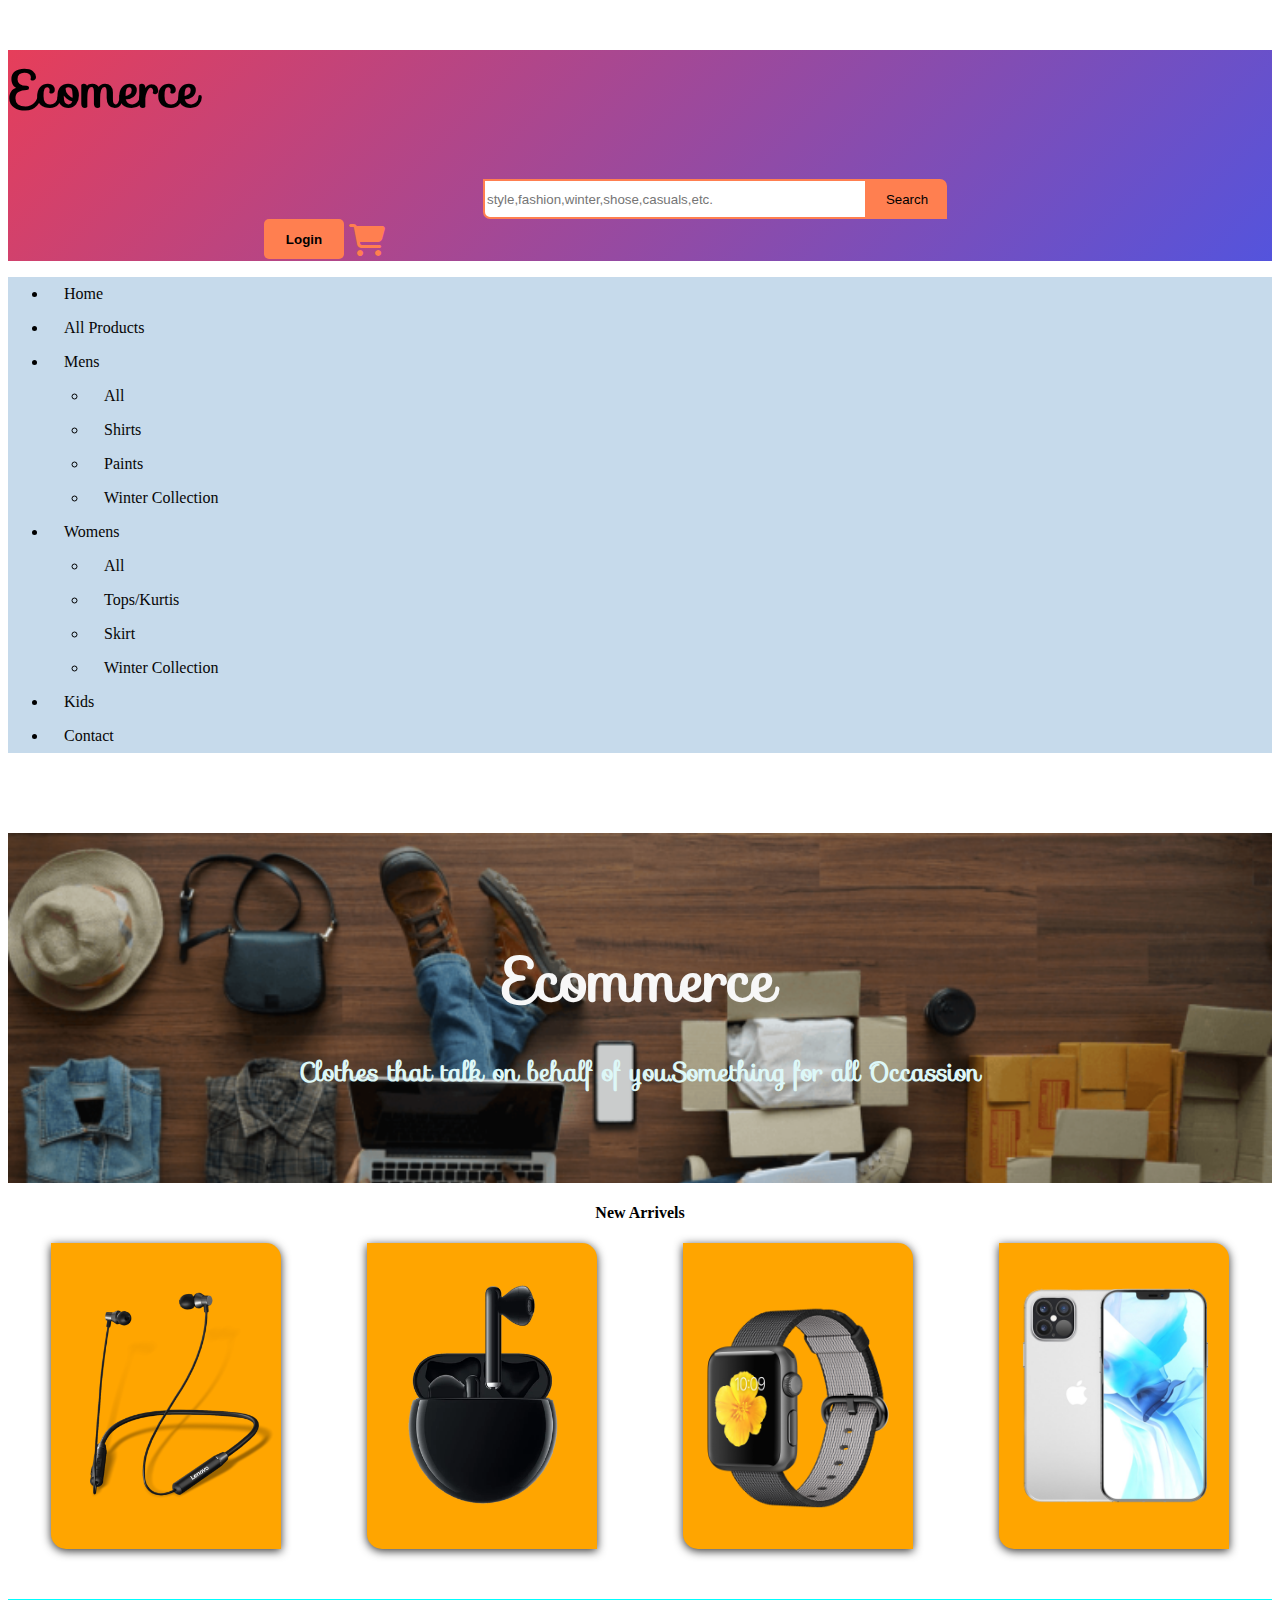
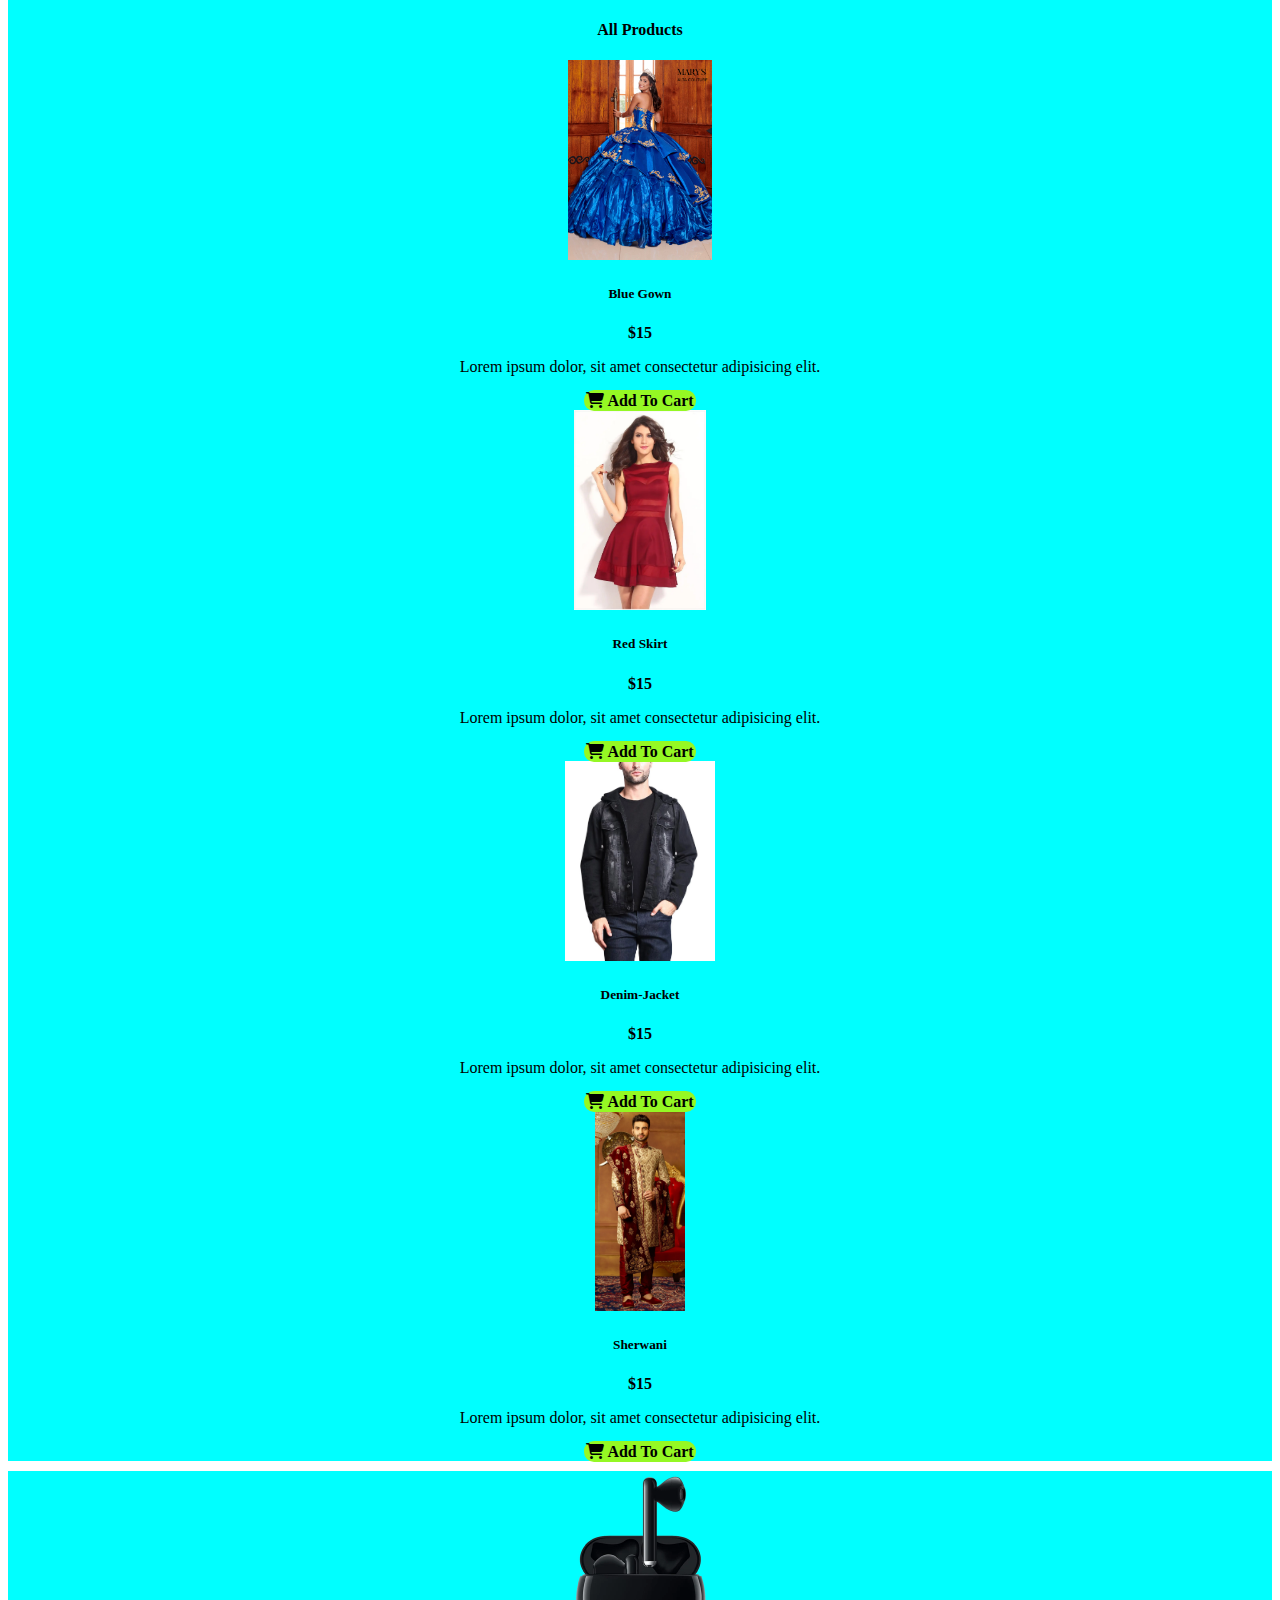
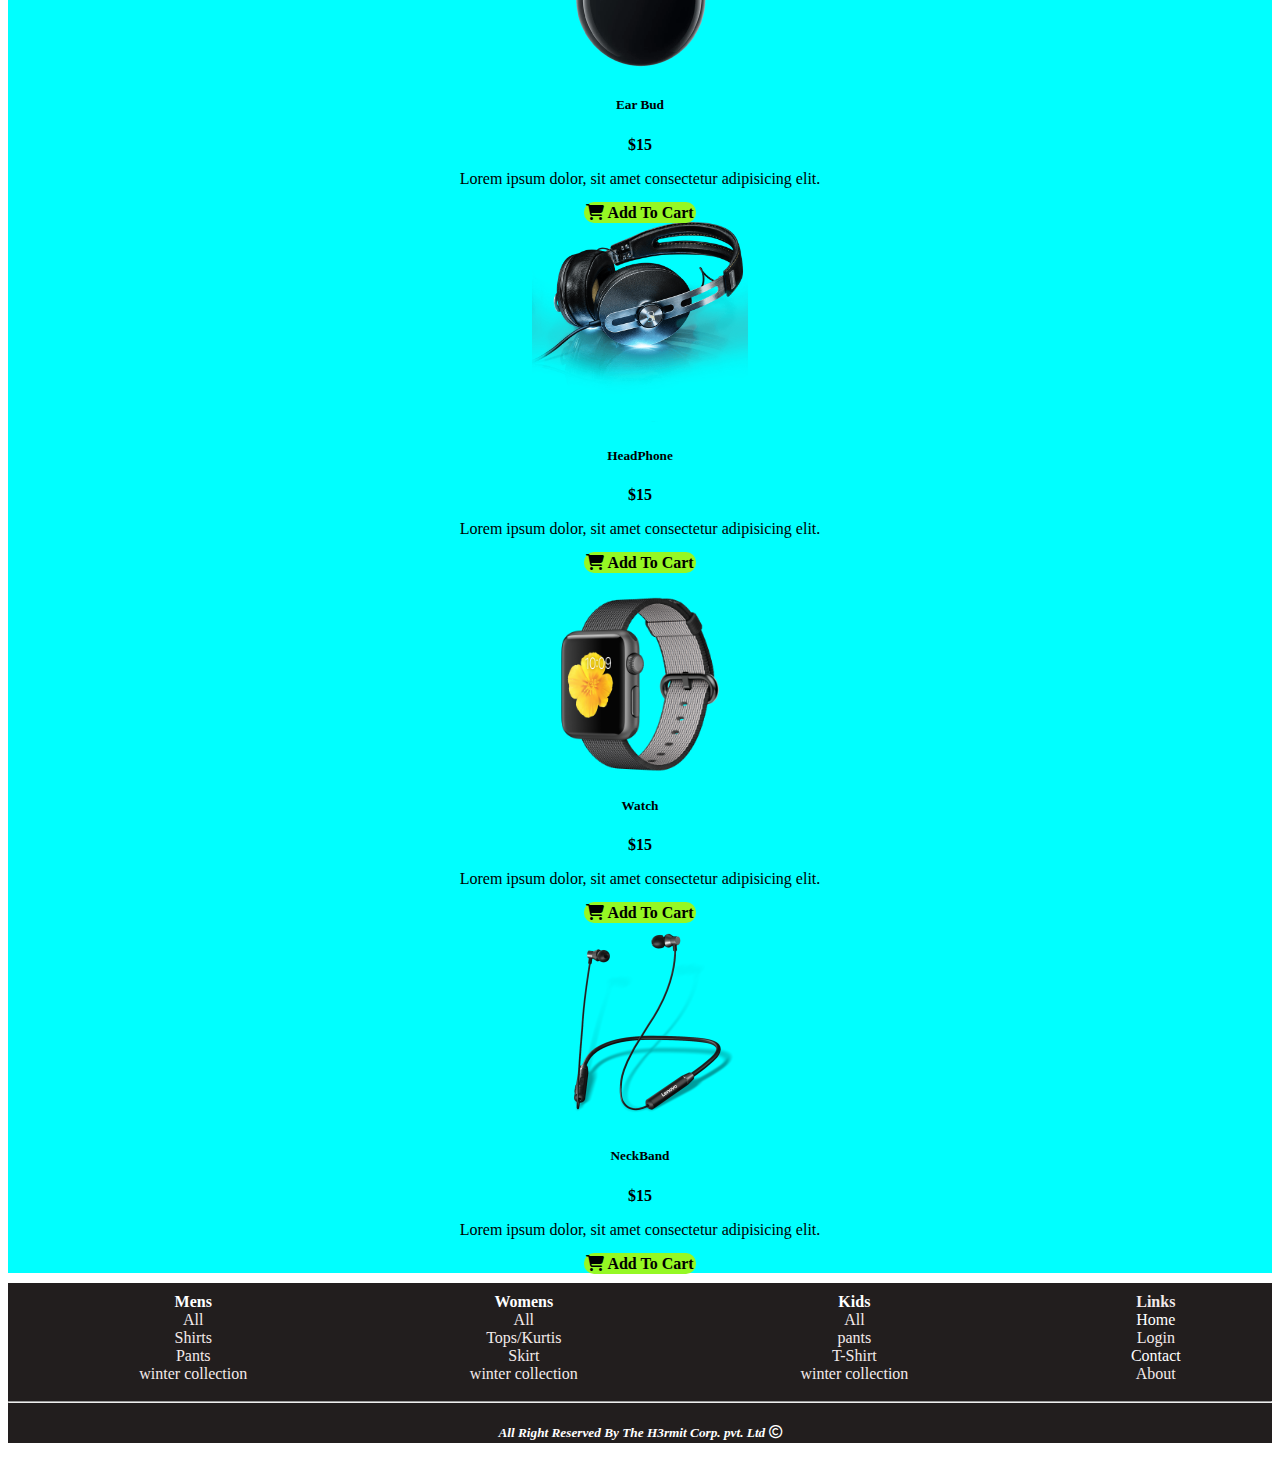
==== all_product.html @ e1d05552 "Add files via upload" ====
<!DOCTYPE html>
<html lang="en">

<head>
    <meta charset="UTF-8">
    <meta http-equiv="X-UA-Compatible" content="IE=edge">
    <meta name="viewport" content="width=device-width, initial-scale=1.0">
    <title>Document</title>
    <link rel="stylesheet" href="utility.css">
    <link rel="stylesheet" href="https://fonts.googleapis.com/css?family=Sofia">
    <link rel="stylesheet" href="https://cdnjs.cloudflare.com/ajax/libs/font-awesome/6.2.1/css/all.min.css">
    <link rel="stylesheet"
        href="https://fonts.googleapis.com/css?family=Sofia&effect=neon|outline|emboss|shadow-multiple">
    <link href="https://cdn.jsdelivr.net/npm/bootstrap@5.0.2/dist/css/bootstrap.min.css" rel="stylesheet"
        integrity="sha384-EVSTQN3/azprG1Anm3QDgpJLIm9Nao0Yz1ztcQTwFspd3yD65VohhpuuCOmLASjC" crossorigin="anonymous">
    <script src="https://cdn.jsdelivr.net/npm/bootstrap@5.0.2/dist/js/bootstrap.bundle.min.js"
        integrity="sha384-MrcW6ZMFYlzcLA8Nl+NtUVF0sA7MsXsP1UyJoMp4YLEuNSfAP+JcXn/tWtIaxVXM"
        crossorigin="anonymous"></script>
    <script src="test.js"></script>
</head>

<body>

    <!--Top/First Navbar-->
    <header>
        <nav class="navbar navbar-expand-lg navbar-light"
            style="background-image: linear-gradient(315deg,rgba(41, 41, 212,0.8), rgb(230, 62, 90));">
            <div class="container-sm">
                <h3 class="b-logo font-effect-emboss">Ecomerce</h3>
                <div class="nav-sbox ">
                    <input class="input1" type="text" placeholder="style,fashion,winter,shose,casuals,etc.">
                    <button class="btn1" style="background-color:coral ;">Search</button>
                </div>
                <div class="div3">
                    <button class="btn2" style="background-color:coral;">Login</button>
                    <a href="#"><i class="fa-solid fa-cart-shopping fa-2x i-1"></i></a>
                </div>
            </div>
        </nav>
        <!--Top/First Navbar Ends-->

        <!--second Navbar-->
        <div style="background-color:rgb(198, 218, 235) ;">
            <ul class="nav justify-content-center">
                <li class="nav-item">
                    <a class="nav-link1" aria-current="page" href="index.html">Home</a>
                </li>
                <li class="nav-item">
                    <a class="nav-link1" href="#">All Products</a>
                </li>
                <li class="dropdown">
                    <a role="button" class="nav-link1 dropdown-toggle" data-bs-toggle="dropdown">Mens</a>
                    <ul class="dropdown-menu">
                        <li>
                            <a class="dropdown-items nav-link1" href="#">All</a>
                        </li>
                        <li>
                            <a class="dropdown-items nav-link1" href="#">Shirts</a>
                        </li>
                        <li>
                            <a class="dropdown-items nav-link1" href="#">Paints</a>
                        </li>
                        <li>
                            <a class="dropdown-items nav-link1" href="#">Winter Collection</a>
                        </li>
                    </ul>
                </li>
                <li class="dropdown">
                    <a role="button" class="nav-link1 dropdown-toggle" data-bs-toggle="dropdown">Womens</a>
                    <ul class="dropdown-menu">
                        <li>
                            <a class="dropdown-items nav-link1" href="#">All</a>
                        </li>
                        <li>
                            <a class="dropdown-items nav-link1" href="#">Tops/Kurtis</a>
                        </li>
                        <li>
                            <a class="dropdown-items nav-link1" href="#">Skirt</a>
                        </li>
                        <li>
                            <a class="dropdown-items nav-link1" href="#">Winter Collection</a>
                        </li>
                    </ul>
                </li>
                <li class="nav-item">
                    <a class="nav-link1" href="#">Kids</a>
                </li>
                <li class="nav-item">
                    <a class="nav-link1" href="contact.html">Contact</a>
                </li>
            </ul>
        </div>
    </header>
    <!--Second Navbar Ends-->

    <div style="background-size: 100%;
         background-image:url(./img_ecom/best-ecommerce-platforms-for-clothing-768x384.png); height: 350px;">

        <h4 class="text-style">Ecommerce
            <p style="font-size: 2vw; color: rgb(221, 247, 247);">
                Clothes that talk on behalf of you.Something for all
                Occassion</p>
        </h4>
    </div>

    <!--New Arrivel-->
    <div style="text-align: center;font-weight:bolder;" class="pt-2">
        <h4>New Arrivels</h4>
    </div>
    <div class="container-new-arrive pt-3">
        <div class="card1">
            <p title="Yours in Just 15$"><img src="./img_ecom/nackband.png" class="card-img1" alt=""></p>
        </div>
        <div class="card1">
            <p title="Yours in Just 20$"><img src="./img_ecom/earbud.webp" class="card-img1" alt=""></p>
        </div>
        <div class="card1">
            <p title="Yours in Just 30$"><img src="./img_ecom/watch1.png" class="card-img1" alt=""></p>
        </div>
        <div class="card1">
            <p title="Yours in Just 150$"><img src="./img_ecom/iphone.png" class="card-img1" alt=""></p>
        </div>
    </div>
    <!--New Arrivels-->

    <!--Feature Product-->
    <div class="container-fluid featured-product">
        <div class="">
            <div class="row">
                <h4>All Products</h4>
                <div class="col-sm-3">
                    <div class="card" style="width: auto; align-items: center;">
                        <img src="./img_ecom/blue-gown.jpg" class="card-img-top" alt="blue-gown"
                            style="width:auto; height: 200px;">
                        <div class="card-body">
                            <h5 class="card-title">Blue Gown</h5>
                            <span style="font-weight: bolder;">$15</span>
                            <p class="card-text">Lorem ipsum dolor, sit amet consectetur adipisicing elit.</p>
                        </div>
                        <a href="#" type="button" class="btn-cart"><i class="fa-solid fa-cart-shopping"></i> Add To
                            Cart</a>
                    </div>
                </div>
                <div class="col-sm-3">
                    <div class="card" style="width: auto; align-items: center;">
                        <img src="./img_ecom/Cheap-Mesh-Short-Sexy-Red-Clubwear-Dresses.webp" class="card-img-top"
                            alt="" style="width: auto; height: 200px;">
                        <div class="card-body">
                            <h5 class="card-title">Red Skirt</h5>
                            <span style="font-weight: bolder;">$15</span>
                            <p class="card-text">Lorem ipsum dolor, sit amet consectetur adipisicing elit.</p>
                        </div>
                        <a href="#" type="button" class="btn-cart"><i class="fa-solid fa-cart-shopping"></i> Add To
                            Cart</a>
                    </div>
                </div>
                <div class="col-sm-3">
                    <div class="card" style="width: auto; align-items: center;">
                        <img src="./img_ecom/denim-jacket.webp" class="card-img-top" alt=""
                            style="width: auto; height: 200px;">
                        <div class="card-body">
                            <h5 class="card-title">Denim-Jacket</h5>
                            <span style="font-weight: bolder;">$15</span>
                            <p class="card-text">Lorem ipsum dolor, sit amet consectetur adipisicing elit.</p>
                        </div>
                        <a href="#" type="button" class="btn-cart"><i class="fa-solid fa-cart-shopping"></i> Add To
                            Cart</a>
                    </div>
                </div>
                <div class="col-sm-3">
                    <div class="card" style="width: auto; align-items: center;">
                        <img src="./img_ecom/sherwani.webp" class="card-img-top" alt=""
                            style="width: auto; height: 200px;">
                        <div class="card-body">
                            <h5 class="card-title">Sherwani</h5>
                            <span style="font-weight: bolder;">$15</span>
                            <p class="card-text">Lorem ipsum dolor, sit amet consectetur adipisicing elit.</p>
                        </div>
                        <a href="#" type="button" class="btn-cart"><i class="fa-solid fa-cart-shopping"></i> Add To
                            Cart</a>
                    </div>
                </div>
            </div>
        </div>
    </div>


    <div class="container-fluid featured-product">

        <div class="">
            <div class="row">
                <div class="col-sm-3">
                    <div class="card" style="width:auto; align-items: center;">
                        <img src="./img_ecom/earbud.webp" class="card-img-top" alt="blue-gown"
                            style="width:auto; height: 200px;">
                        <div class="card-body">
                            <h5 class="card-title">Ear Bud</h5>
                            <span style="font-weight: bolder;">$15</span>
                            <p class="card-text">Lorem ipsum dolor, sit amet consectetur adipisicing
                                elit.
                            </p>
                        </div>
                        <a href="#" type="button" class="btn-cart"><i class="fa-solid fa-cart-shopping"></i>
                            Add To
                            Cart</a>
                    </div>
                </div>
                <div class="col-sm-3">
                    <div class="card" style="width: auto; align-items: center;">
                        <img src="./img_ecom/headphone.png" class="card-img-top" alt=""
                            style="width: auto; height: 200px;">
                        <div class="card-body">
                            <h5 class="card-title">HeadPhone</h5>
                            <span style="font-weight: bolder;">$15</span>
                            <p class="card-text">Lorem ipsum dolor, sit amet consectetur adipisicing
                                elit.
                            </p>
                        </div>
                        <a href="#" type="button" class="btn-cart"><i class="fa-solid fa-cart-shopping"></i>
                            Add To
                            Cart</a>
                    </div>
                </div>
                <div class="col-sm-3">
                    <div class="card" style="width: auto; align-items: center;">
                        <img src="./img_ecom/watch1.png" class="card-img-top" alt=""
                            style="width: auto; height: 200px;">
                        <div class="card-body">
                            <h5 class="card-title">Watch</h5>
                            <span style="font-weight: bolder;">$15</span>
                            <p class="card-text">Lorem ipsum dolor, sit amet consectetur adipisicing
                                elit.
                            </p>
                        </div>
                        <a href="#" type="button" class="btn-cart"><i class="fa-solid fa-cart-shopping"></i>
                            Add To
                            Cart</a>
                    </div>
                </div>
                <div class="col-sm-3">
                    <div class="card" style="width: auto; align-items: center;">
                        <img src="./img_ecom/nackband.png" class="card-img-top" alt=""
                            style="width: auto; height: 200px;">
                        <div class="card-body">
                            <h5 class="card-title">NeckBand</h5>
                            <span style="font-weight: bolder;">$15</span>
                            <p class="card-text">Lorem ipsum dolor, sit amet consectetur adipisicing
                                elit.
                            </p>
                        </div>
                        <a href="#" type="button" class="btn-cart"><i class="fa-solid fa-cart-shopping"></i>
                            Add To Cart</a>
                    </div>
                </div>
            </div>
        </div>
    </div>

    <!--footer Starts-->
    <footer>
        <div class="div1-foot">
            <div class="container-fluid">
                <div class="foot-flex">
                    <div>
                        <ul>
                            <li>
                                <a href="#" style="font-weight: bolder;color: white;text-decoration: none;">Mens</a>
                            </li>
                            <li>All</li>
                            <li>Shirts</li>
                            <li>Pants</li>
                            <li>winter collection</li>
                        </ul>
                    </div>
                    <div>
                        <ul>
                            <li>
                                <a href="#" style="font-weight: bolder;color: white;text-decoration: none;">Womens</a>
                            </li>
                            <li>All</li>
                            <li>Tops/Kurtis</li>
                            <li>Skirt</li>
                            <li>winter collection</li>
                        </ul>
                    </div>
                    <div>
                        <ul>
                            <li>
                                <a href="#" style="font-weight: bolder;color: white;text-decoration: none;">Kids</a>
                            </li>
                            <li>All</li>
                            <li>pants</li>
                            <li>T-Shirt</li>
                            <li>winter collection</li>
                        </ul>
                    </div>
                    <div>
                        <ul>
                            <li style="font-weight: bolder;">
                                Links
                            </li>
                           <li> <a href="index.html" class="foot-link">Home</a></li>
                            <li>Login</li>
                            <li><a href="contact.html" class="foot-link">Contact</a></li>
                            <li>About</li>
                        </ul>
                    </div>
                </div>
                <hr style="color: white;">
                <h5 style="text-align:center; color: white; padding-bottom: 2px;"><em>All Right Reserved By The H3rmit
                        Corp. pvt. Ltd </em>
                    <i class="fa-regular fa-copyright"></i>
                </h5>
    </footer>
    <!--Footer Ends-->
</body>

</html>
---- utility.css ----
@keyframes logo {
    form {
        color: rgb(49, 28, 240);
    }

    to {
        color: yellow;
    }
}

.nav1 {
    background-color: rgb(85, 34, 34);
    height: auto;
    width: auto;
}

.b-logo {
    font-weight: bold;
    font-size: 50px;
    font-family: "Sofia", sans-serif;
    animation-name: logo;
    animation-duration: 7s;
    animation-iteration-count: infinite;
    position: relative;
    margin-left: 4px;
}

.nav-sbox {
    display: flex;
    position: relative;
    justify-content: center;
    align-items: center;
}

.input1 {
    border-radius: 0 0 0 7px;
    height: 40px;
    display: inline-flex;
    border: 2px solid coral;
    position: relative;
    box-sizing: border-box;
    width: 30vw;
    margin-left: 150px;



}

.i-1 {
    color: coral;
    margin: 5px;
    display: flex;
}

.div3 {
    display: flex;
    margin-left: 20vw;
}

.btn1 {
    width: 80px;
    height: 40px;
    border: 2px solid coral;
    position: relative;
    border-radius: 0 7px 0 0;
    background-color: coral;

}

.btn2 {
    width: 80px;
    height: 40px;
    position: relative;
    border-radius: 5px;
    border: none;
    background-color: coral;
    font-weight: bold;


}

.div4 {
    display: flex;
    margin-left: auto;
    margin-right: auto;
}

.nav-link1 {
    display: block;
    padding: .5rem 1rem;
    color: #060606;
    text-decoration: none;
    transition: color .15s ease-in-out,
        background-color .15s ease-in-out,
        border-color .15s ease-in-out;
}

.div1-foot {
    width: auto;
    background-color: rgb(34, 30, 30);
}

.foot-flex {
    color: rgb(243, 234, 234);
    display: flex;
    flex-wrap: wrap;
    justify-content: space-around;
    text-align: center;
    list-style: none;

}

.foot-flex ul {
    list-style: none;
    margin: 10px;
}

.foot-flex li {
    cursor: pointer;
}

.foot-link {

    color: white;
    text-decoration: none;
}

.text-style {
    text-align: center;
    color: rgb(247, 247, 247);
    padding-top: 100px;
    font-weight: bolder;
    font-family: cursive;
    font-size: 60px;
    font-family: "Sofia", sans-serif;
    animation-name: logo;
    animation-duration: 7s;
    animation-iteration-count: infinite;
    position: relative;
}

.featured-product {
    background-color: aqua;
    text-align: center;
    align-items: center;
    justify-content: center;
    display: flex;
}

.container-fluid {
    margin-bottom: 10px;
}

.btn-cart {
    width: 150px;
    height: 30px;
    border: none;
    border-radius: 10px;
    background-color: rgb(149, 248, 36);
    color: solid black;
    text-decoration: none;
    position: relative;
    text-align: center;
    justify-content: center;
    color: black;
    font-weight: bolder;
    padding: 2px;
    margin: 10px;
}

/* Slider Button */
.prev,
.next {
    cursor: pointer;
    position: absolute;
    top: 50%;
    width: auto;
    padding: 16px;
    margin-top: -22px;
    background-color: rgba(245, 60, 60, 0.658);
    font-weight: bold;
    font-size: 18px;
    transition: 0.6s ease;
    border-radius: 0 3px 3px 0;

}

.next {
    right: 0;
    border-radius: 3px 0 0 3px;
}

.prev:hover,
.next:hover {
    background-color: rgba(0, 0, 0, 0.5);
}

/* New Arrivals */
.container-new-arrive {
    display: flex;
    justify-content: space-around;
    text-align: center;
    align-items: center;
    flex-wrap: wrap;
    width: 100%;
    height: 100%;
}

.container-new-arrive .card1 {
    overflow: hidden;
    width: 230px;
    background-color: orange;
    margin-bottom: 50px;
    border-radius: 0px 15px 0px 15px;
    box-shadow: 0px 2px 10px rgba(0, 0, 0, 0.8);
    transition: 0.8s;
}

.container-new-arrive .card1 .card-img1 {
    width: 230px;
    margin: 20px auto;
}

.container-new-arrive .card1:hover {
    transform: rotateZ(-20deg);
    transition: 0.8s;

}

/*Flip-flop-card*/
.flip-card {
    background-color: transparent;
    width: 300px;
    height: 300px;
    perspective: 1000px;
    margin: 5px;

}

.flip-card-in {
    position: relative;
    width: 100%;
    height: 100%;
    text-align: center;
    transition: transform 0.6s;
    transform-style: preserve-3d;
}

.flip-card:hover .flip-card-in {
    transform: rotateY(180deg);
}

.flip-card-front,
.flip-card-back {
    position: absolute;
    width: 100%;
    height: 100%;

    backface-visibility: hidden;
    border-radius: 16px;
}

.flip-card-front {
    background-image: linear-gradient(45deg, rgb(41, 41, 212), rgb(230, 62, 90));
}

.flip-card-front img {
    width: 220px;
    margin-top: 2rem;
}

.flip-card-back {
    background-image: linear-gradient(315deg, rgb(41, 41, 212), rgb(230, 62, 90));
    color: white;
    transform: rotateY(180deg);
}

.flip-card-back img {
    width: auto;
    height: 140px;
    margin-top: 1rem;
}

.flip-card-back h3 {
    margin-bottom: 0.3rem;
}

.flip-card-back h1 {
    margin: 0;
}

/*Contact-page-Styling*/
.contact {
    border-radius: 4px;
    box-shadow: 0 0 3px 4px rgba(0, 0, 0, 0.3);
    text-align: center;
    align-items: center;
    font-weight: bolder;
    position: relative;
    margin: 10px;
    flex-wrap: wrap;
    display: flex;
    justify-content: center;
}

.cont-inner {
    width: 300px;
    height: 300px;
    margin: 15px;
    position: relative;

}

.cont-inner img {
    border-radius: 0 8px 0 8px;
    box-shadow: 0 0 5px 0 black;
    width: 350px;
    height: 300px;
    position: relative;
   
}

.cont-inner-input {
    width: 350px;
    height: 300px;
    margin: 15px;
    border-radius: 0 10px 0 10px;
    box-shadow: 0px 1px 4px 3px rgba(0, 0, 0, 0.3);
    align-items: center;
    position: relative;
}

.cont-inner-input form label {
    float: left;
    margin-left: 10px;
    font-weight: bolder;
}

.cont-inner-input input {
    float: left;
    margin-left: 10px;
    font-weight: bolder;
    width: 90%;
}

.cont-inner-input textarea {
    float: left;
    margin-left: 10px;
    font-weight: bolder;
    width: 90%;
}

.cont-inner-input button {
    margin-top: 30px;
    border: none;
    text-align: center;
    width: 90%;
    background-color: coral;
    font-weight: bold;
    float: left;
    margin-left: 10px;
    border-radius: 8px;
    transition: 0.5s;
}
.cont-inner-input button:hover{
    transform: scale(1.1);
    transition: 0.5s;
}
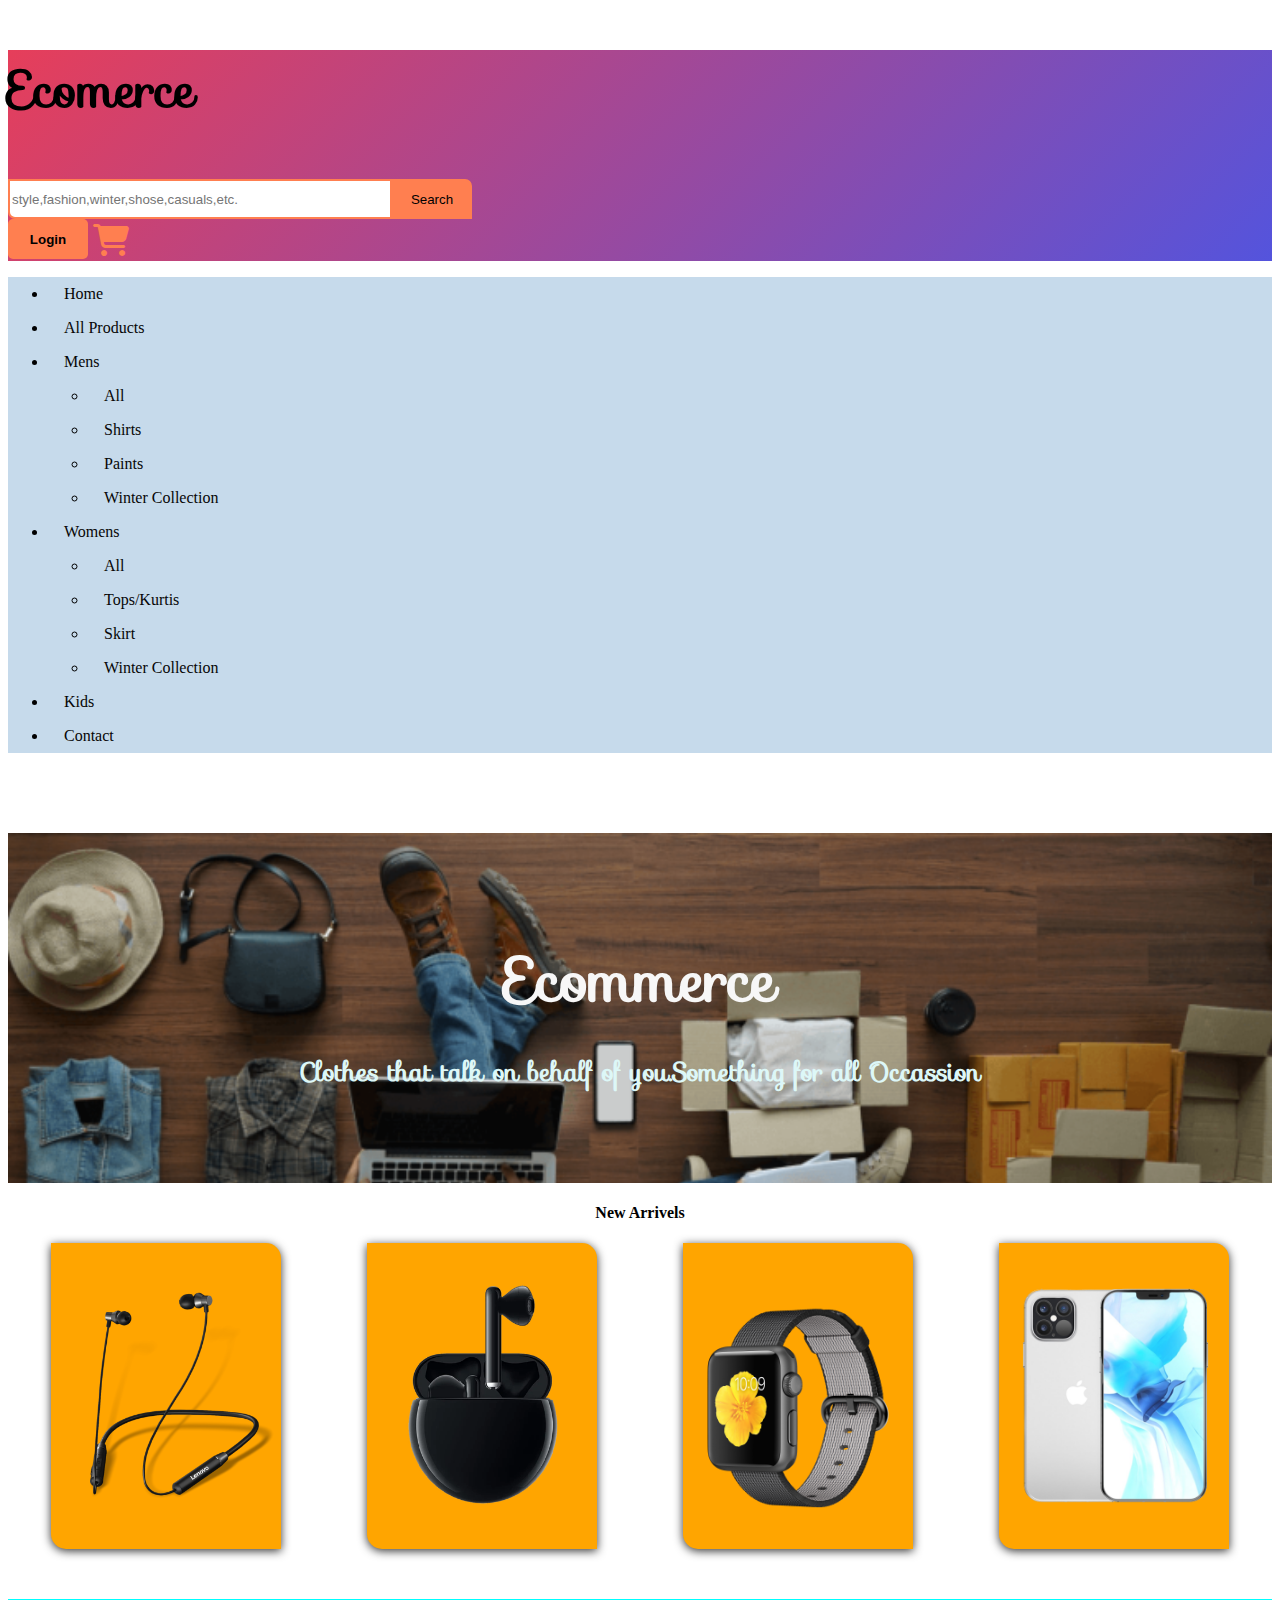
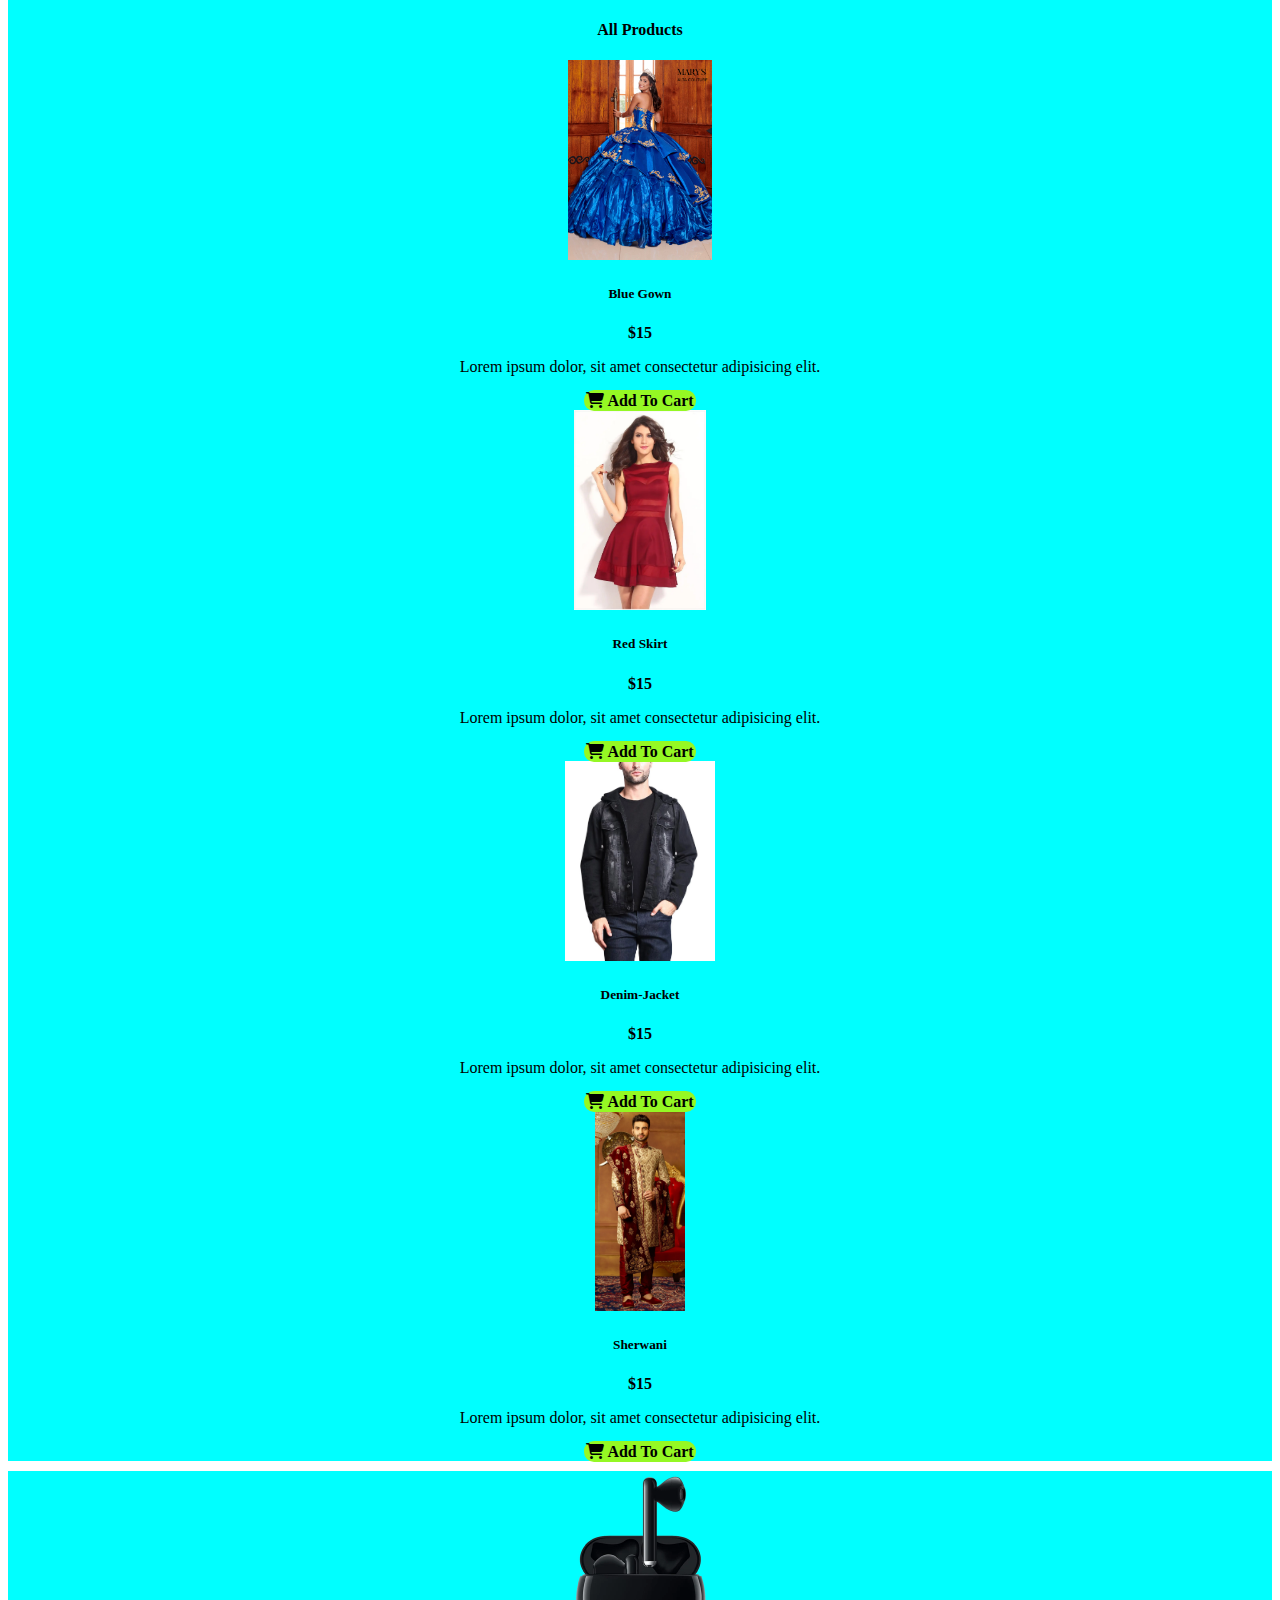
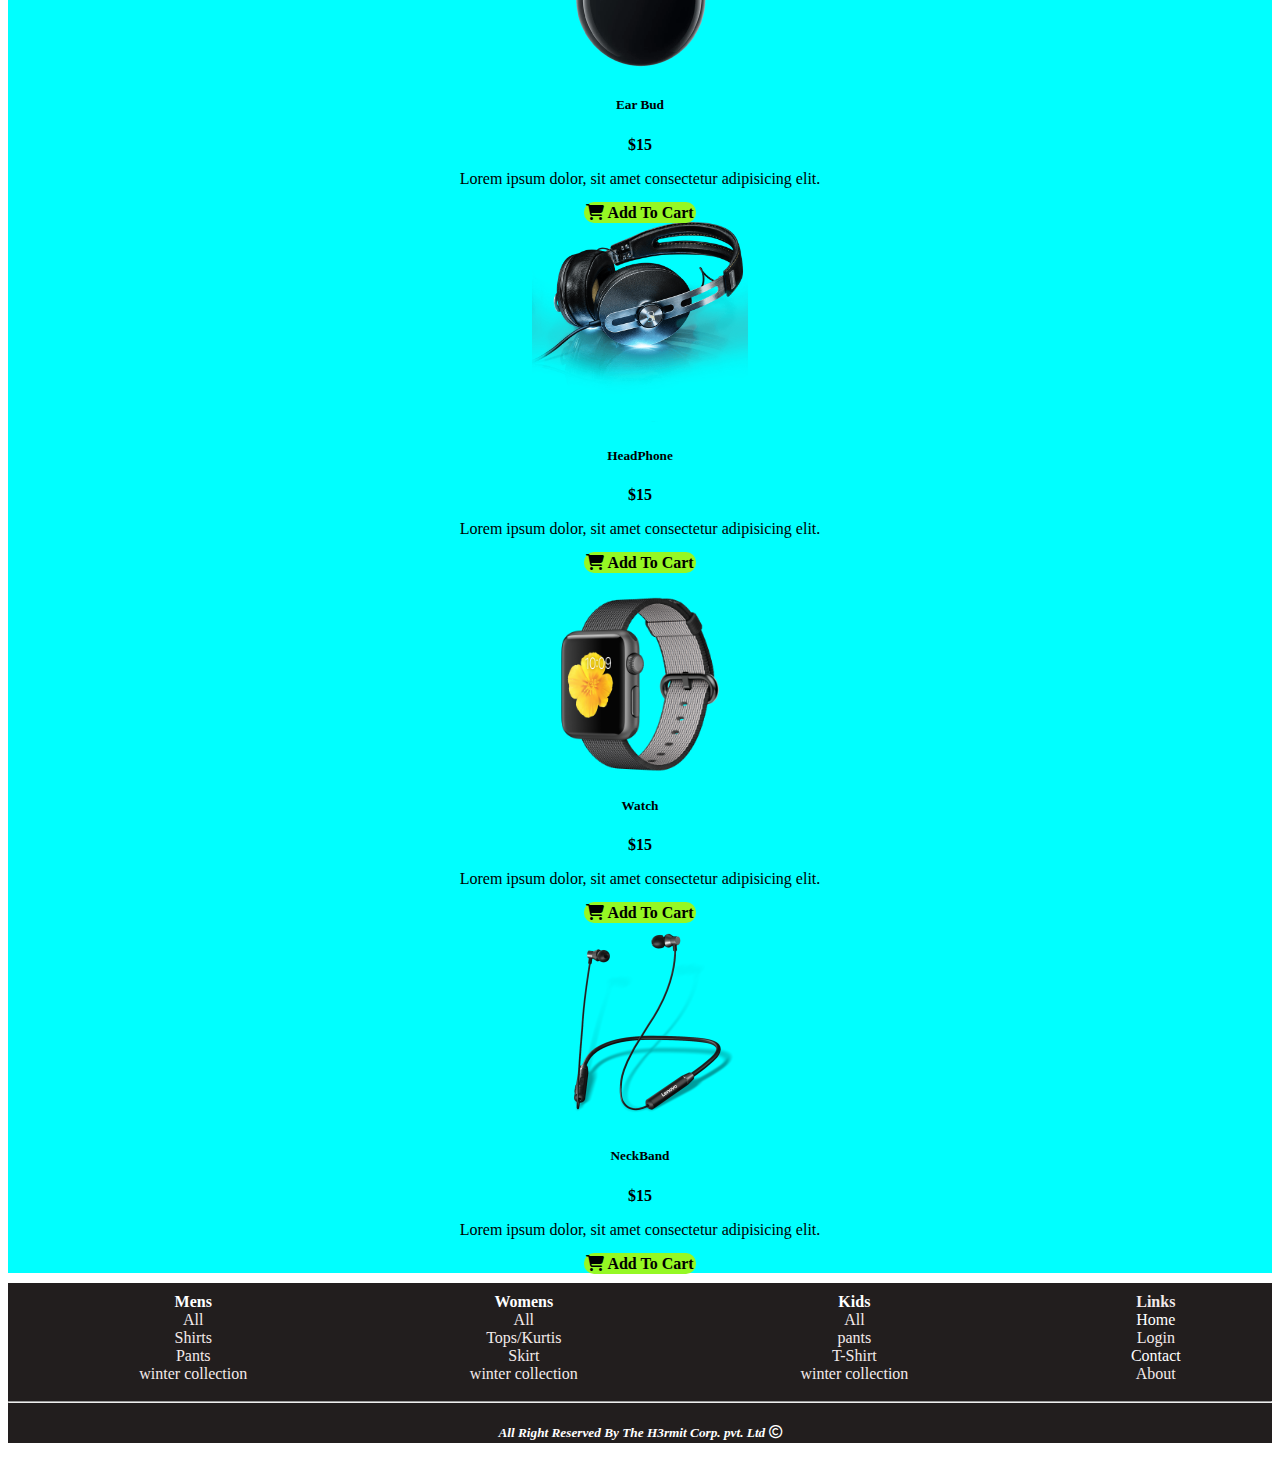
==== commit 579db5c2: "Add files via upload" ====
--- a/all_product.html
+++ b/all_product.html
@@ -5,7 +5,7 @@
     <meta charset="UTF-8">
     <meta http-equiv="X-UA-Compatible" content="IE=edge">
     <meta name="viewport" content="width=device-width, initial-scale=1.0">
-    <title>Document</title>
+    <title>All Products</title>
     <link rel="stylesheet" href="utility.css">
     <link rel="stylesheet" href="https://fonts.googleapis.com/css?family=Sofia">
     <link rel="stylesheet" href="https://cdnjs.cloudflare.com/ajax/libs/font-awesome/6.2.1/css/all.min.css">
@@ -25,14 +25,14 @@
     <header>
         <nav class="navbar navbar-expand-lg navbar-light"
             style="background-image: linear-gradient(315deg,rgba(41, 41, 212,0.8), rgb(230, 62, 90));">
-            <div class="container-sm">
+            <div class="container-fluid">
                 <h3 class="b-logo font-effect-emboss">Ecomerce</h3>
                 <div class="nav-sbox ">
                     <input class="input1" type="text" placeholder="style,fashion,winter,shose,casuals,etc.">
                     <button class="btn1" style="background-color:coral ;">Search</button>
                 </div>
-                <div class="div3">
-                    <button class="btn2" style="background-color:coral;">Login</button>
+                <div class="nav-log-cart">
+                    <a href="login.html"><button class="btn2" style="background-color:coral;">Login</button></a>
                     <a href="#"><i class="fa-solid fa-cart-shopping fa-2x i-1"></i></a>
                 </div>
             </div>
@@ -299,7 +299,7 @@
                             <li style="font-weight: bolder;">
                                 Links
                             </li>
-                           <li> <a href="index.html" class="foot-link">Home</a></li>
+                            <li> <a href="index.html" class="foot-link">Home</a></li>
                             <li>Login</li>
                             <li><a href="contact.html" class="foot-link">Contact</a></li>
                             <li>About</li>
--- a/utility.css
+++ b/utility.css
@@ -14,6 +14,7 @@
     width: auto;
 }
 
+/*Top Navbar styling*/
 .b-logo {
     font-weight: bold;
     font-size: 50px;
@@ -22,27 +23,25 @@
     animation-duration: 7s;
     animation-iteration-count: infinite;
     position: relative;
-    margin-left: 4px;
+    /*margin-left: 4px;*/
 }
 
 .nav-sbox {
     display: flex;
     position: relative;
-    justify-content: center;
-    align-items: center;
+    /*  justify-content: center;
+    align-items: center;*/
 }
 
 .input1 {
     border-radius: 0 0 0 7px;
     height: 40px;
-    display: inline-flex;
+    display: flex;
     border: 2px solid coral;
     position: relative;
     box-sizing: border-box;
     width: 30vw;
-    margin-left: 150px;
-
-
+    /* margin-left: 150px;*/
 
 }
 
@@ -52,9 +51,9 @@
     display: flex;
 }
 
-.div3 {
-    display: flex;
-    margin-left: 20vw;
+.nav-log-cart {
+    display: flex;
+    /* margin-left: 20vw;*/
 }
 
 .btn1 {
@@ -76,15 +75,13 @@
     background-color: coral;
     font-weight: bold;
 
-
-}
-
-.div4 {
+}
+
+/*.div4 {
     display: flex;
     margin-left: auto;
     margin-right: auto;
-}
-
+}*/
 .nav-link1 {
     display: block;
     padding: .5rem 1rem;
@@ -95,6 +92,8 @@
         border-color .15s ease-in-out;
 }
 
+
+/*footer styling*/
 .div1-foot {
     width: auto;
     background-color: rgb(34, 30, 30);
@@ -125,6 +124,7 @@
     text-decoration: none;
 }
 
+/*Site Banner Styling*/
 .text-style {
     text-align: center;
     color: rgb(247, 247, 247);
@@ -139,6 +139,7 @@
     position: relative;
 }
 
+/*Featured Item Styling*/
 .featured-product {
     background-color: aqua;
     text-align: center;
@@ -195,6 +196,7 @@
     background-color: rgba(0, 0, 0, 0.5);
 }
 
+
 /* New Arrivals */
 .container-new-arrive {
     display: flex;
@@ -227,6 +229,7 @@
 
 }
 
+
 /*Flip-flop-card*/
 .flip-card {
     background-color: transparent;
@@ -289,6 +292,7 @@
     margin: 0;
 }
 
+
 /*Contact-page-Styling*/
 .contact {
     border-radius: 4px;
@@ -317,7 +321,7 @@
     width: 350px;
     height: 300px;
     position: relative;
-   
+
 }
 
 .cont-inner-input {
@@ -362,7 +366,40 @@
     border-radius: 8px;
     transition: 0.5s;
 }
-.cont-inner-input button:hover{
+
+.cont-inner-input button:hover {
     transform: scale(1.1);
     transition: 0.5s;
 }
+
+
+/*login-page*/
+.login {
+    display: flex;
+    justify-content: center;
+    width: 100%;
+    height: 300px;
+    border-radius: 5px;
+    border: 1px solid;
+    margin-top: 15px;
+    margin-bottom: 15px;
+    text-align: center;
+
+}
+.login-inner label{
+    float: left;
+    font-weight: bolder;
+}
+.login-inner input{
+    width: 350px;
+    position: relative;
+}
+.log-btn{
+    align-items: center;
+    margin-top: 10px;
+    border: none;
+    background-color: coral;
+    border-radius: 5px;
+    width: 100%;
+    font-weight: bolder;
+}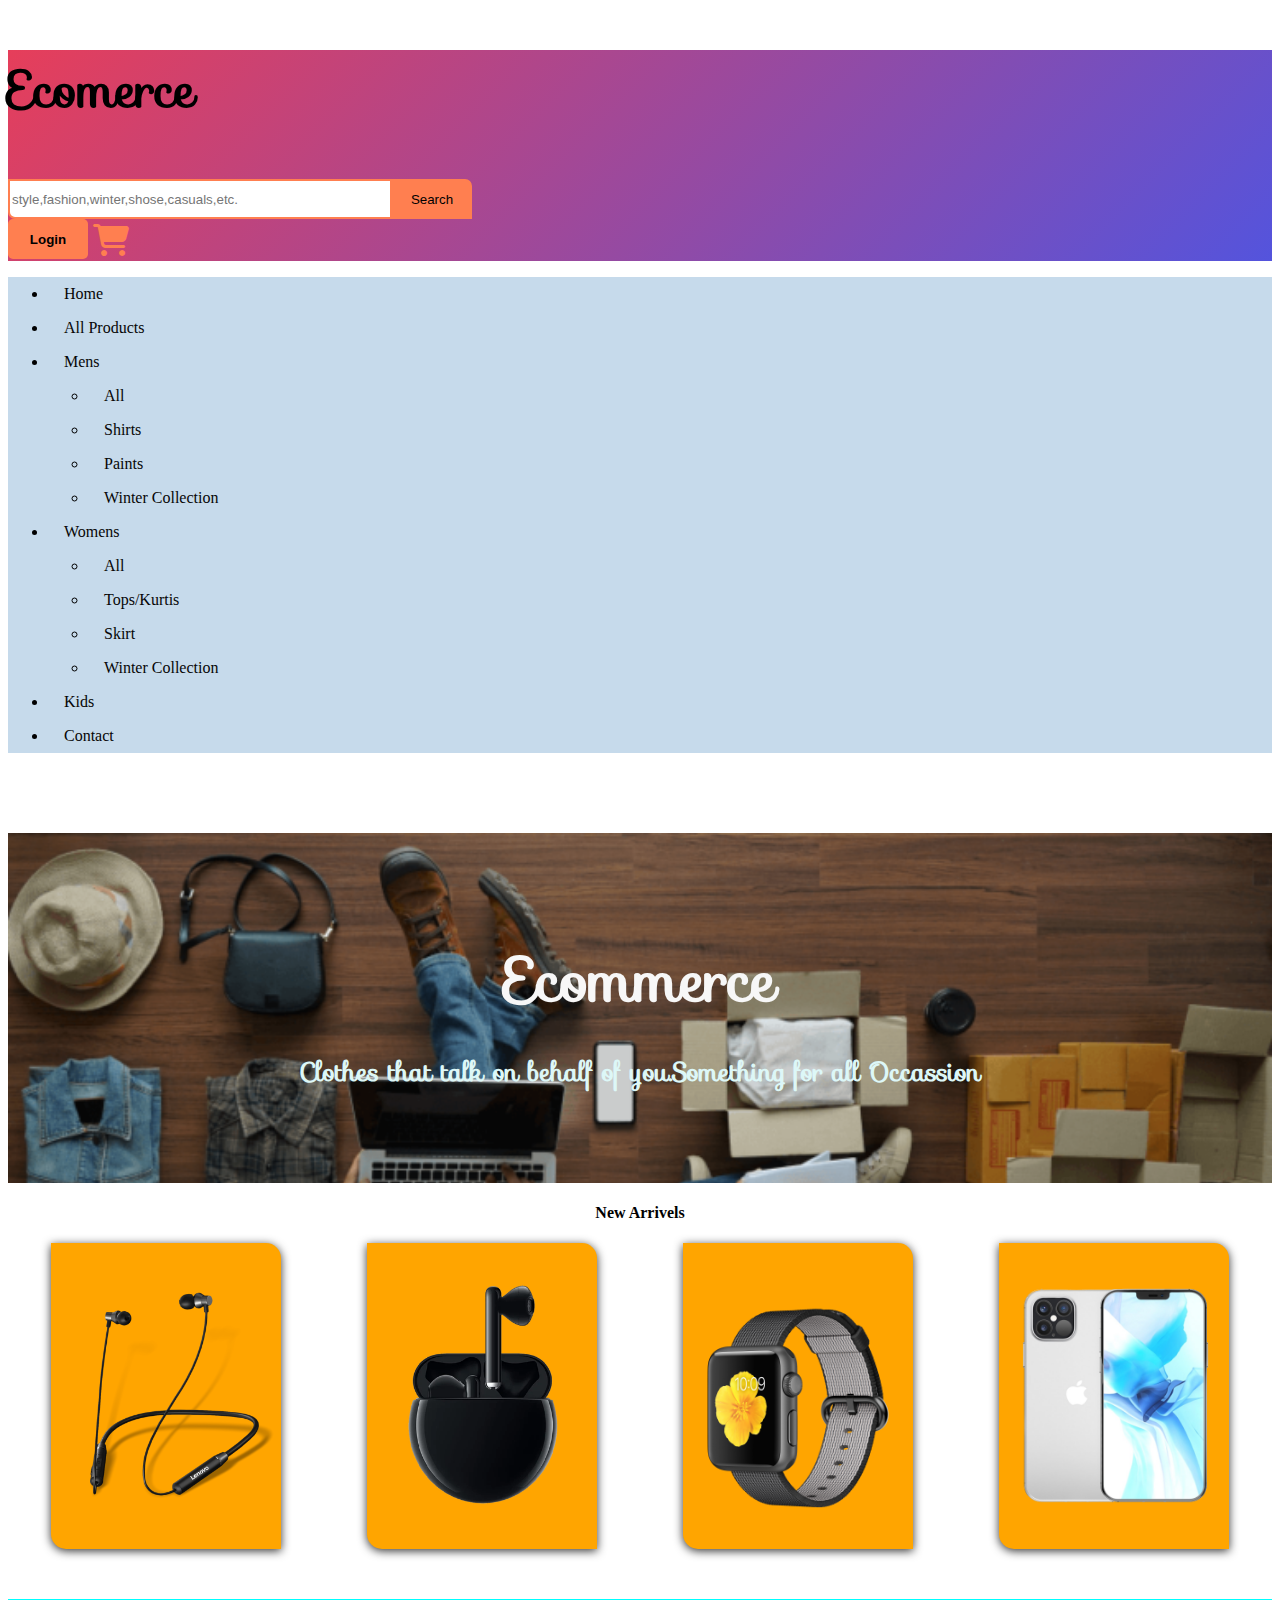
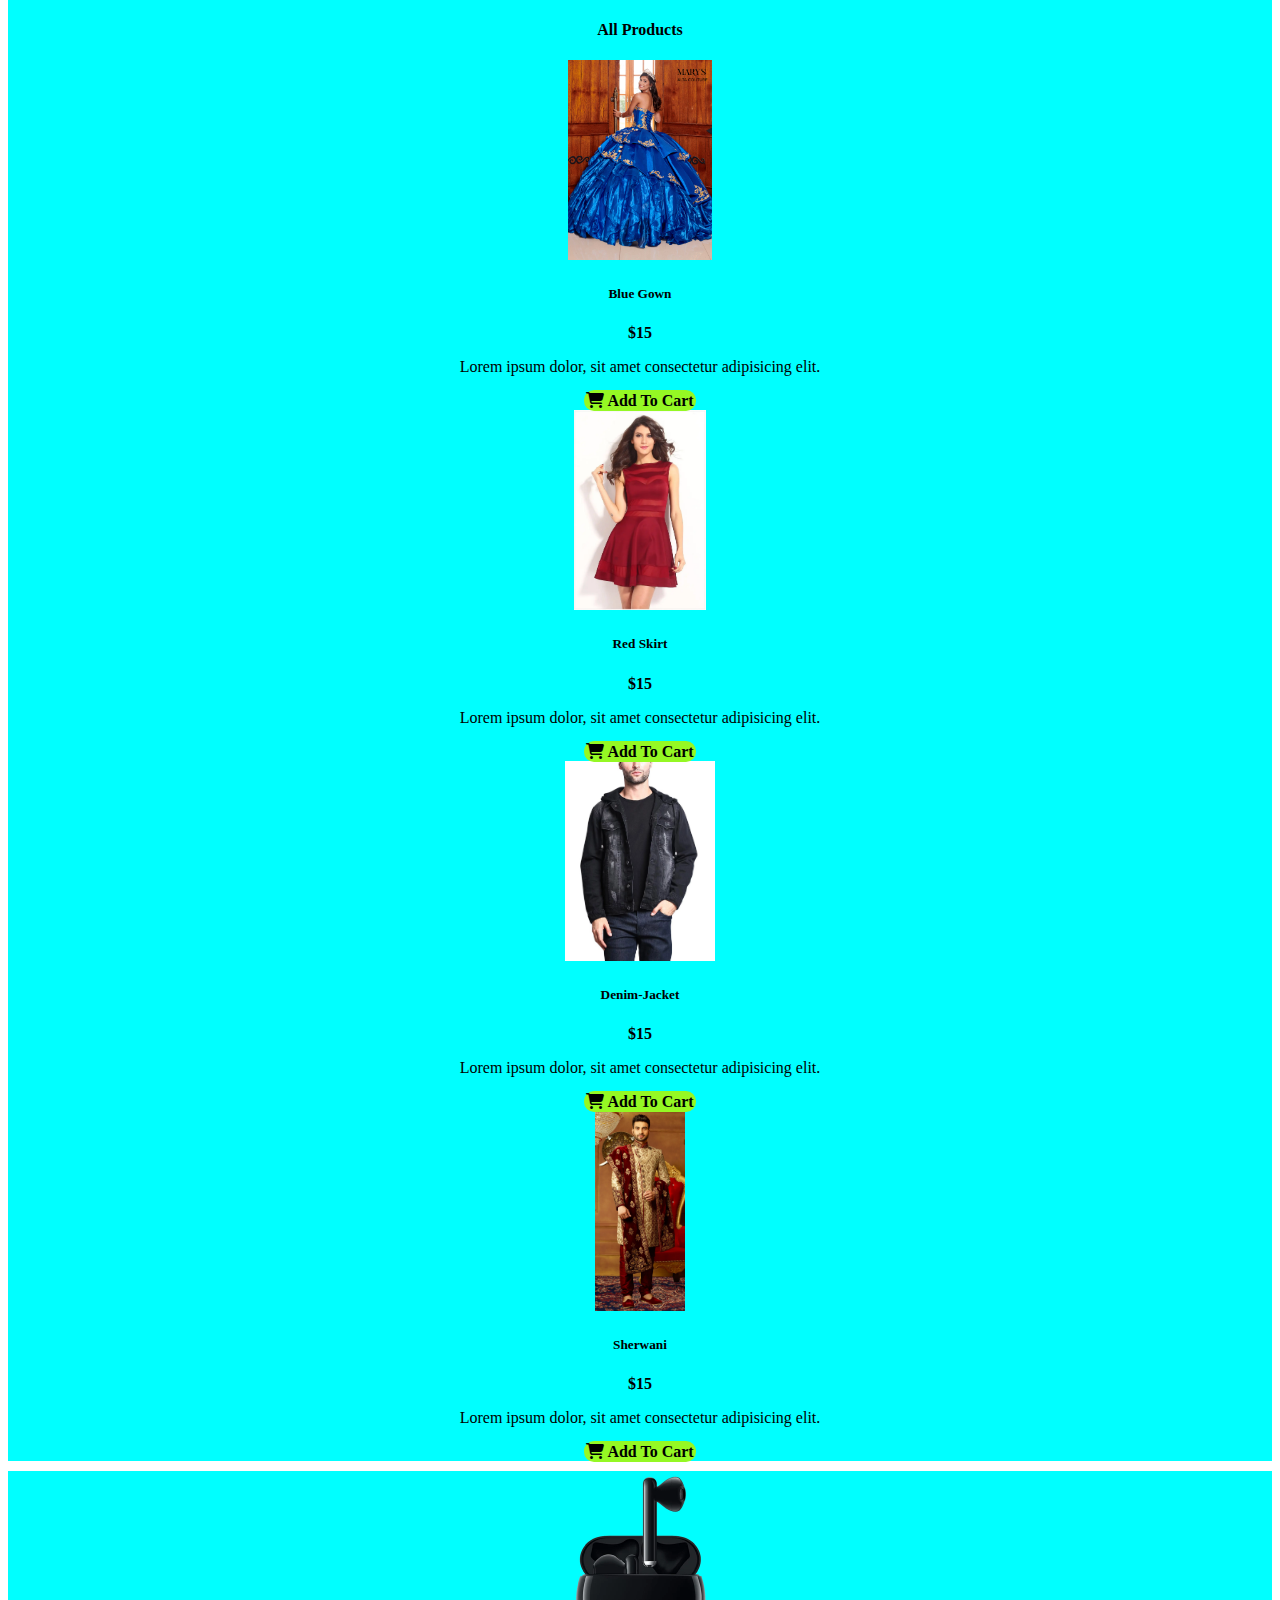
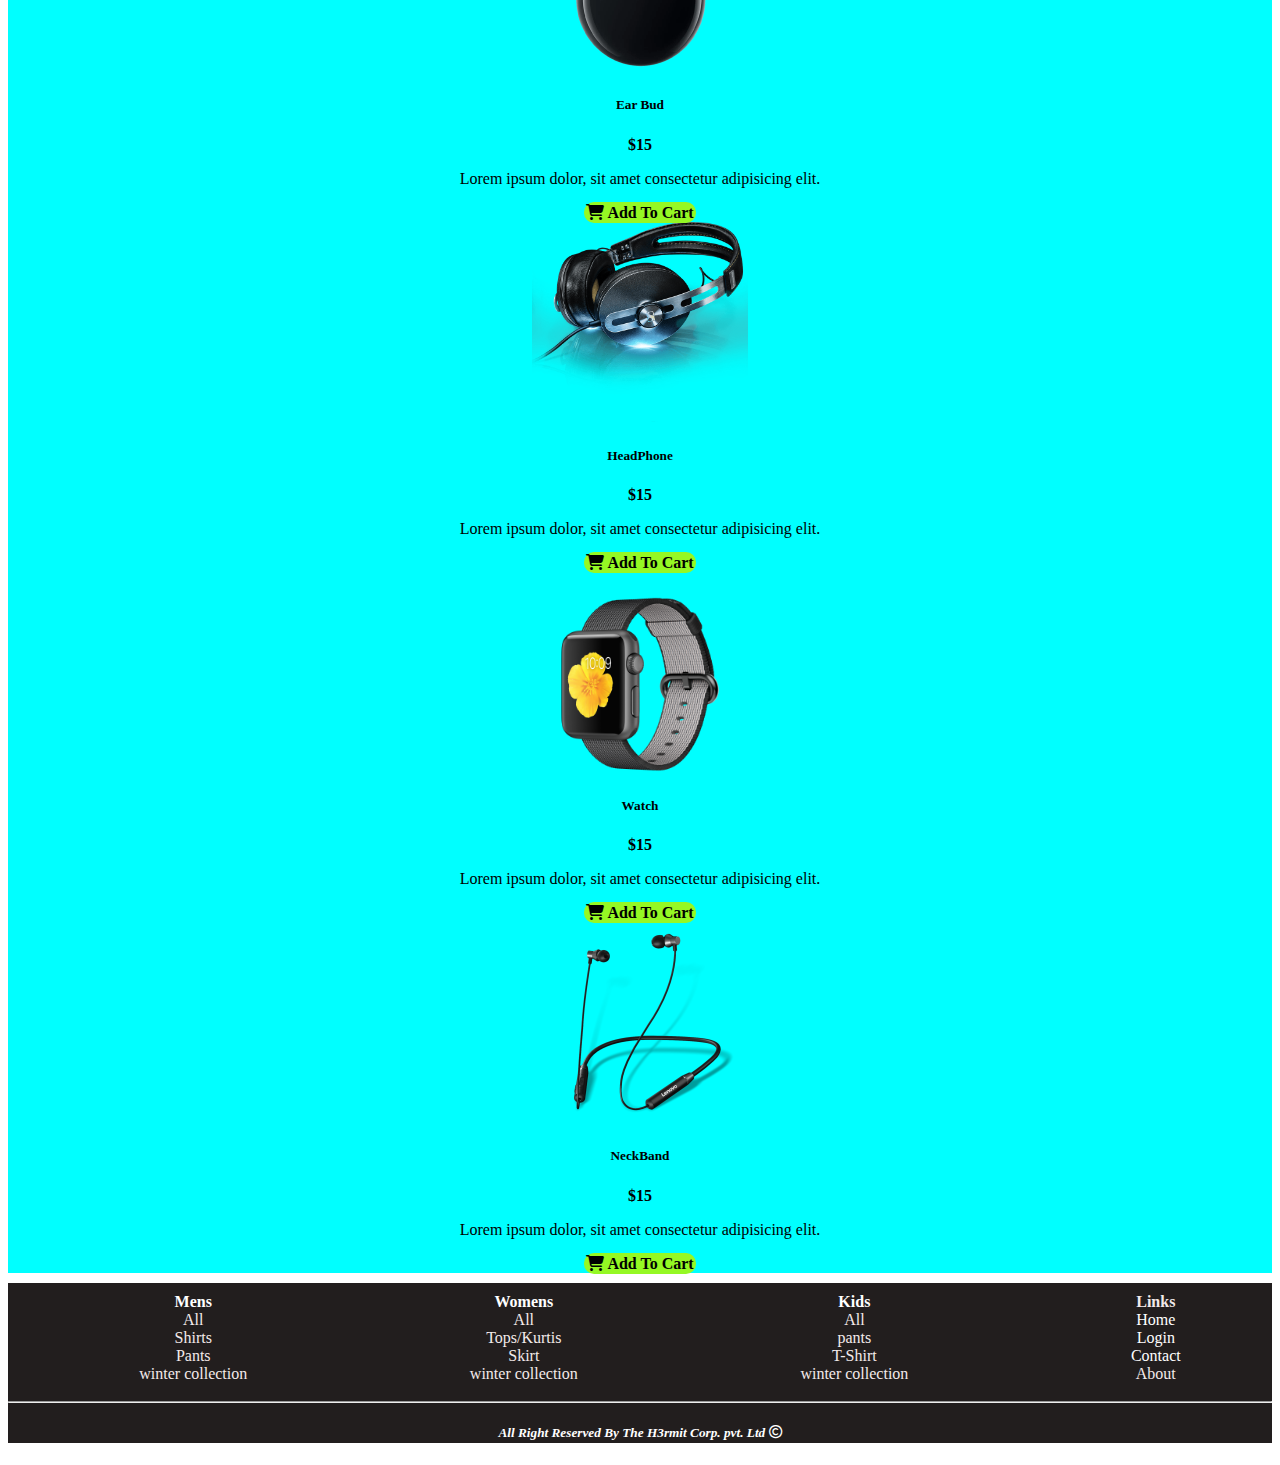
==== commit 41304b20: "Add files via upload" ====
--- a/all_product.html
+++ b/all_product.html
@@ -33,7 +33,7 @@
                 </div>
                 <div class="nav-log-cart">
                     <a href="login.html"><button class="btn2" style="background-color:coral;">Login</button></a>
-                    <a href="#"><i class="fa-solid fa-cart-shopping fa-2x i-1"></i></a>
+                    <a href="cart.html"><i class="fa-solid fa-cart-shopping fa-2x i-1"></i></a>
                 </div>
             </div>
         </nav>
@@ -299,8 +299,8 @@
                             <li style="font-weight: bolder;">
                                 Links
                             </li>
-                            <li> <a href="index.html" class="foot-link">Home</a></li>
-                            <li>Login</li>
+                            <li><a href="index.html" class="foot-link">Home</a></li>
+                            <li><a href="login.html" class="foot-link">Login</a></li>
                             <li><a href="contact.html" class="foot-link">Contact</a></li>
                             <li>About</li>
                         </ul>
--- a/utility.css
+++ b/utility.css
@@ -402,4 +402,56 @@
     border-radius: 5px;
     width: 100%;
     font-weight: bolder;
+}
+/*Cart page styling*/
+.cart{
+    display: flex;
+    justify-content: center;
+    width: 100%;
+    height: auto;
+    margin-top: 5px;
+    margin-bottom: 5px;
+}
+.grid-container{
+    display: grid;
+    border-radius: 2px;
+    box-shadow: 0 2px 6px 0 rgb(121, 102, 102);
+    margin-top: 5px;
+    margin-bottom: 5px;
+}
+.grid-item-inner{
+    padding: 20px;
+}
+.cart-item-1{
+    grid-column: 1;
+    grid-row: 1;
+    text-align: center;
+    background-color: rgb(231, 241, 237);
+    
+}
+.cart-item-2{
+    grid-column: 2;
+    grid-row:2 ;
+    text-align: center;
+    
+}
+.cart-item-3{
+    grid-column: 3;
+    grid-row:2 ;
+    text-align: center;
+   
+}
+.cart-item-4{
+    grid-column: 4;
+    grid-row:2 ;
+    text-align: center;
+    
+}
+.card-header{
+    height: 70px;
+}
+.card-size{
+    margin-top: 5px;
+    margin-bottom: 5px;
+    height: 300px; 
 }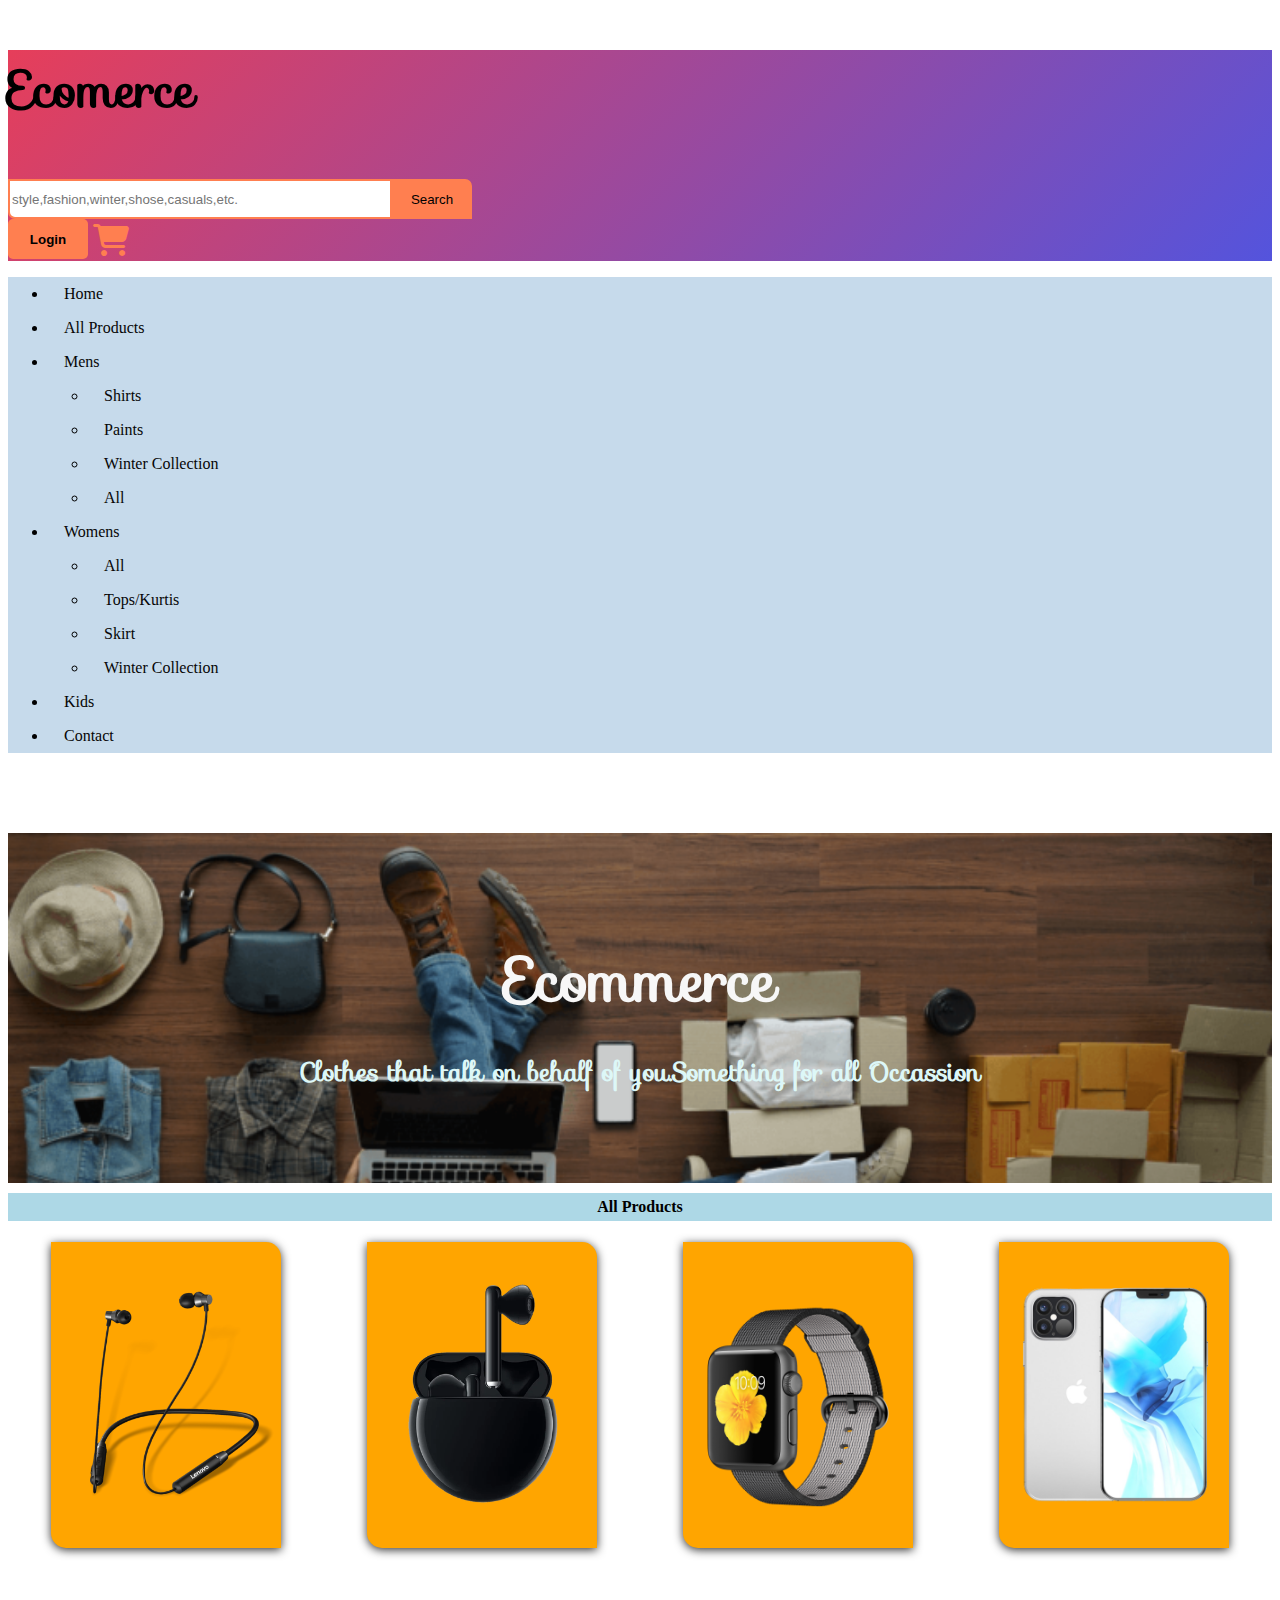
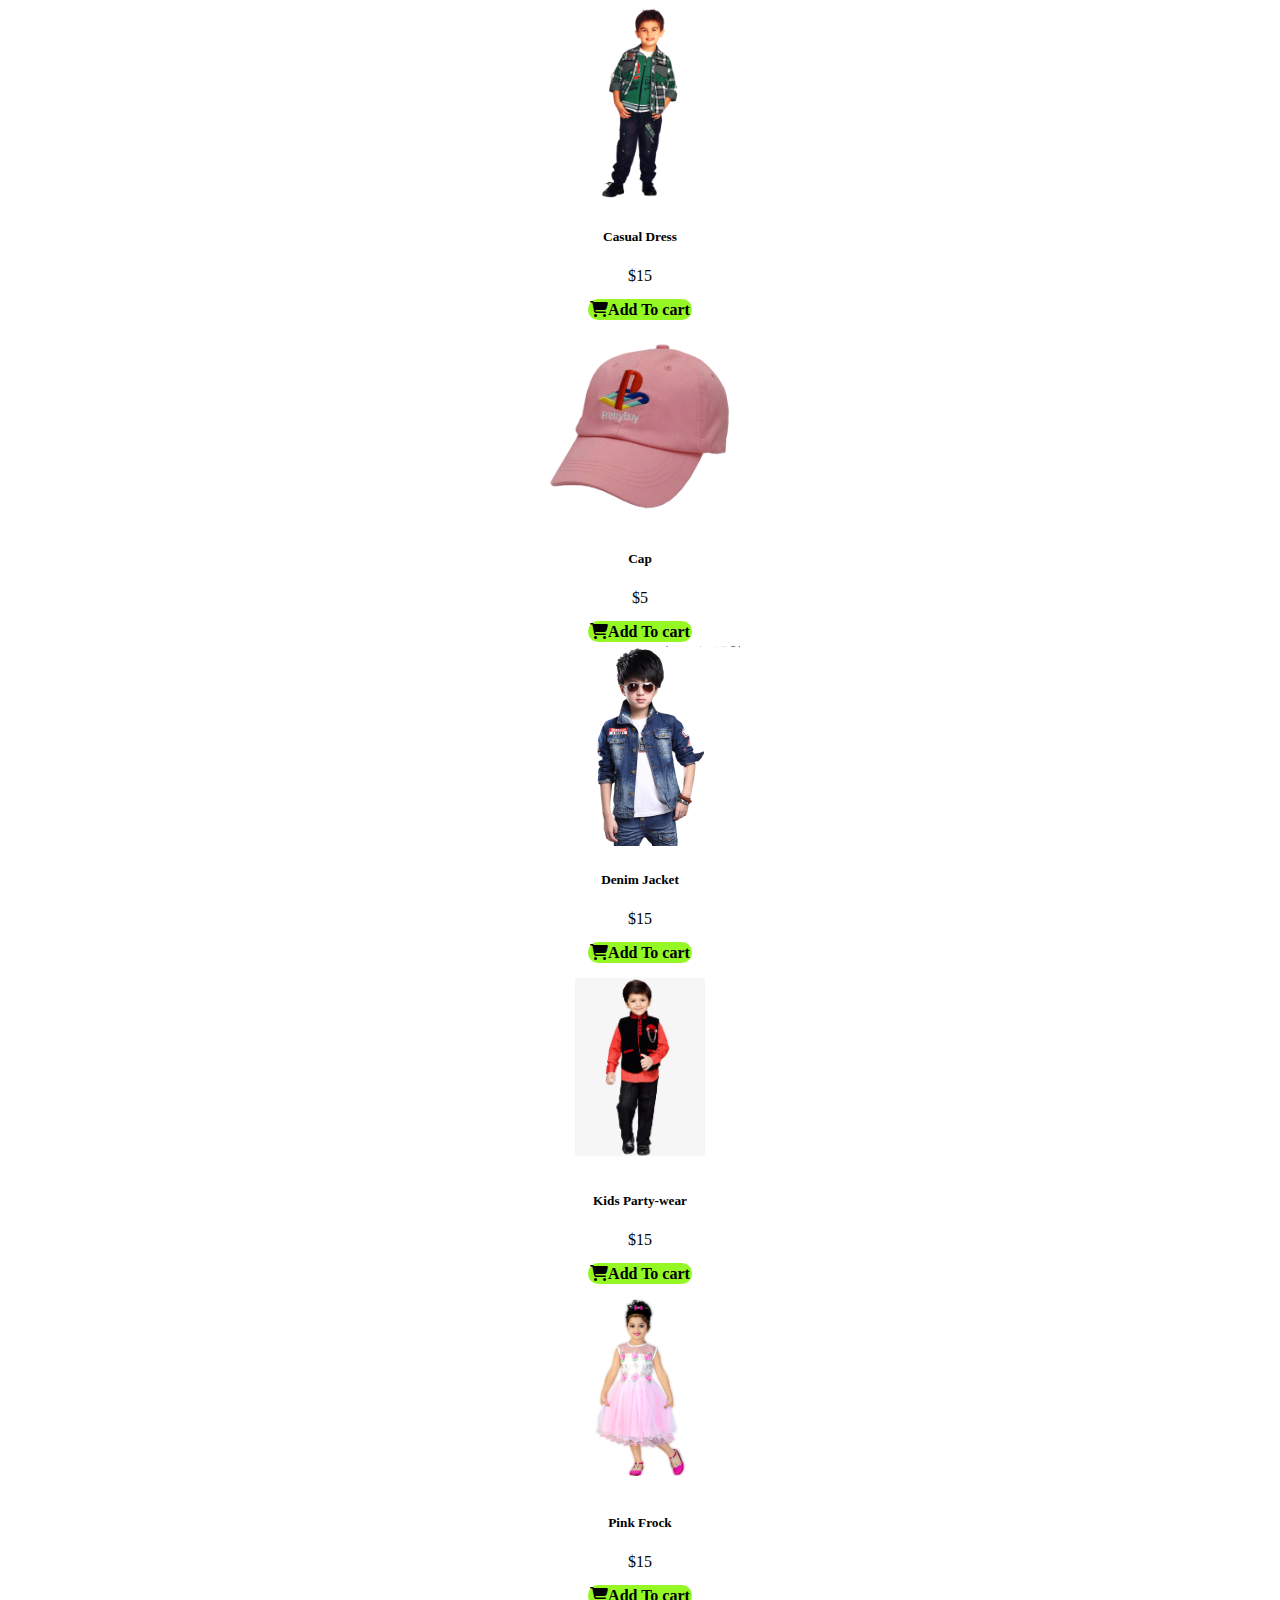
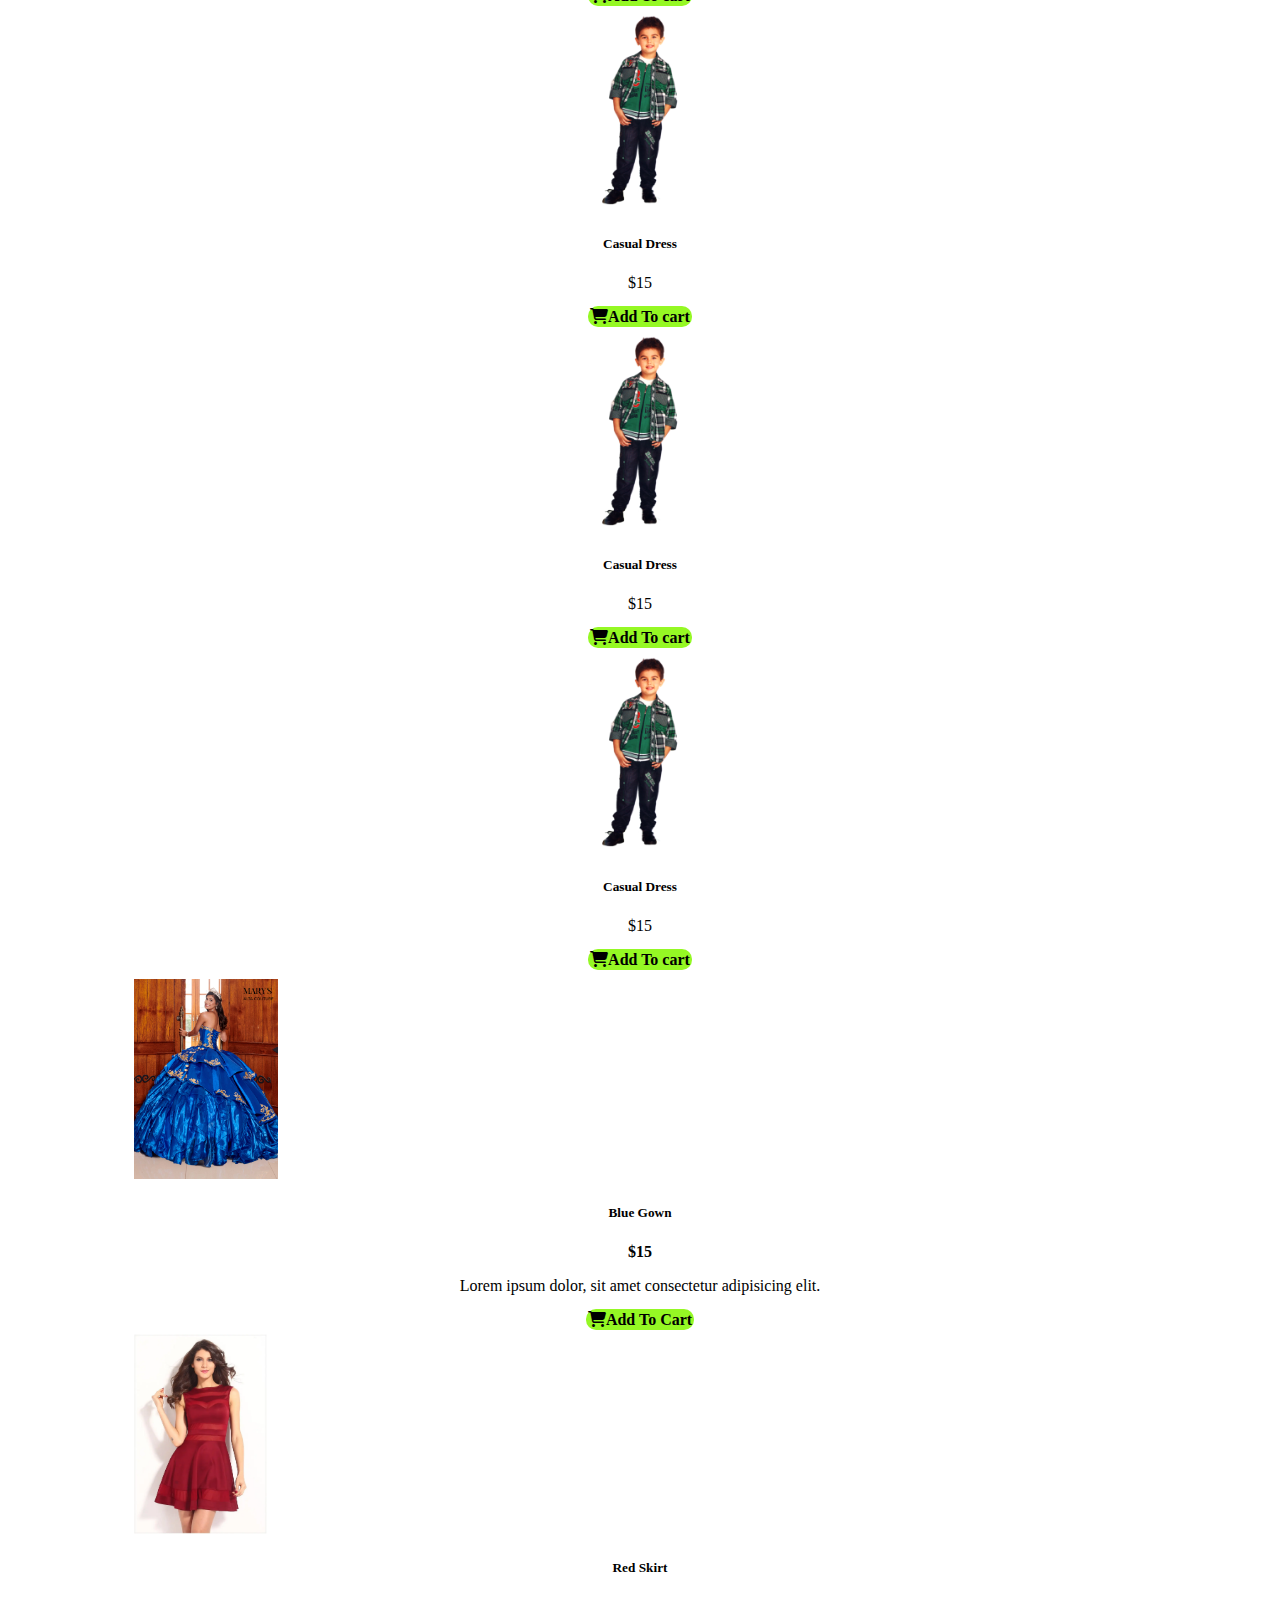
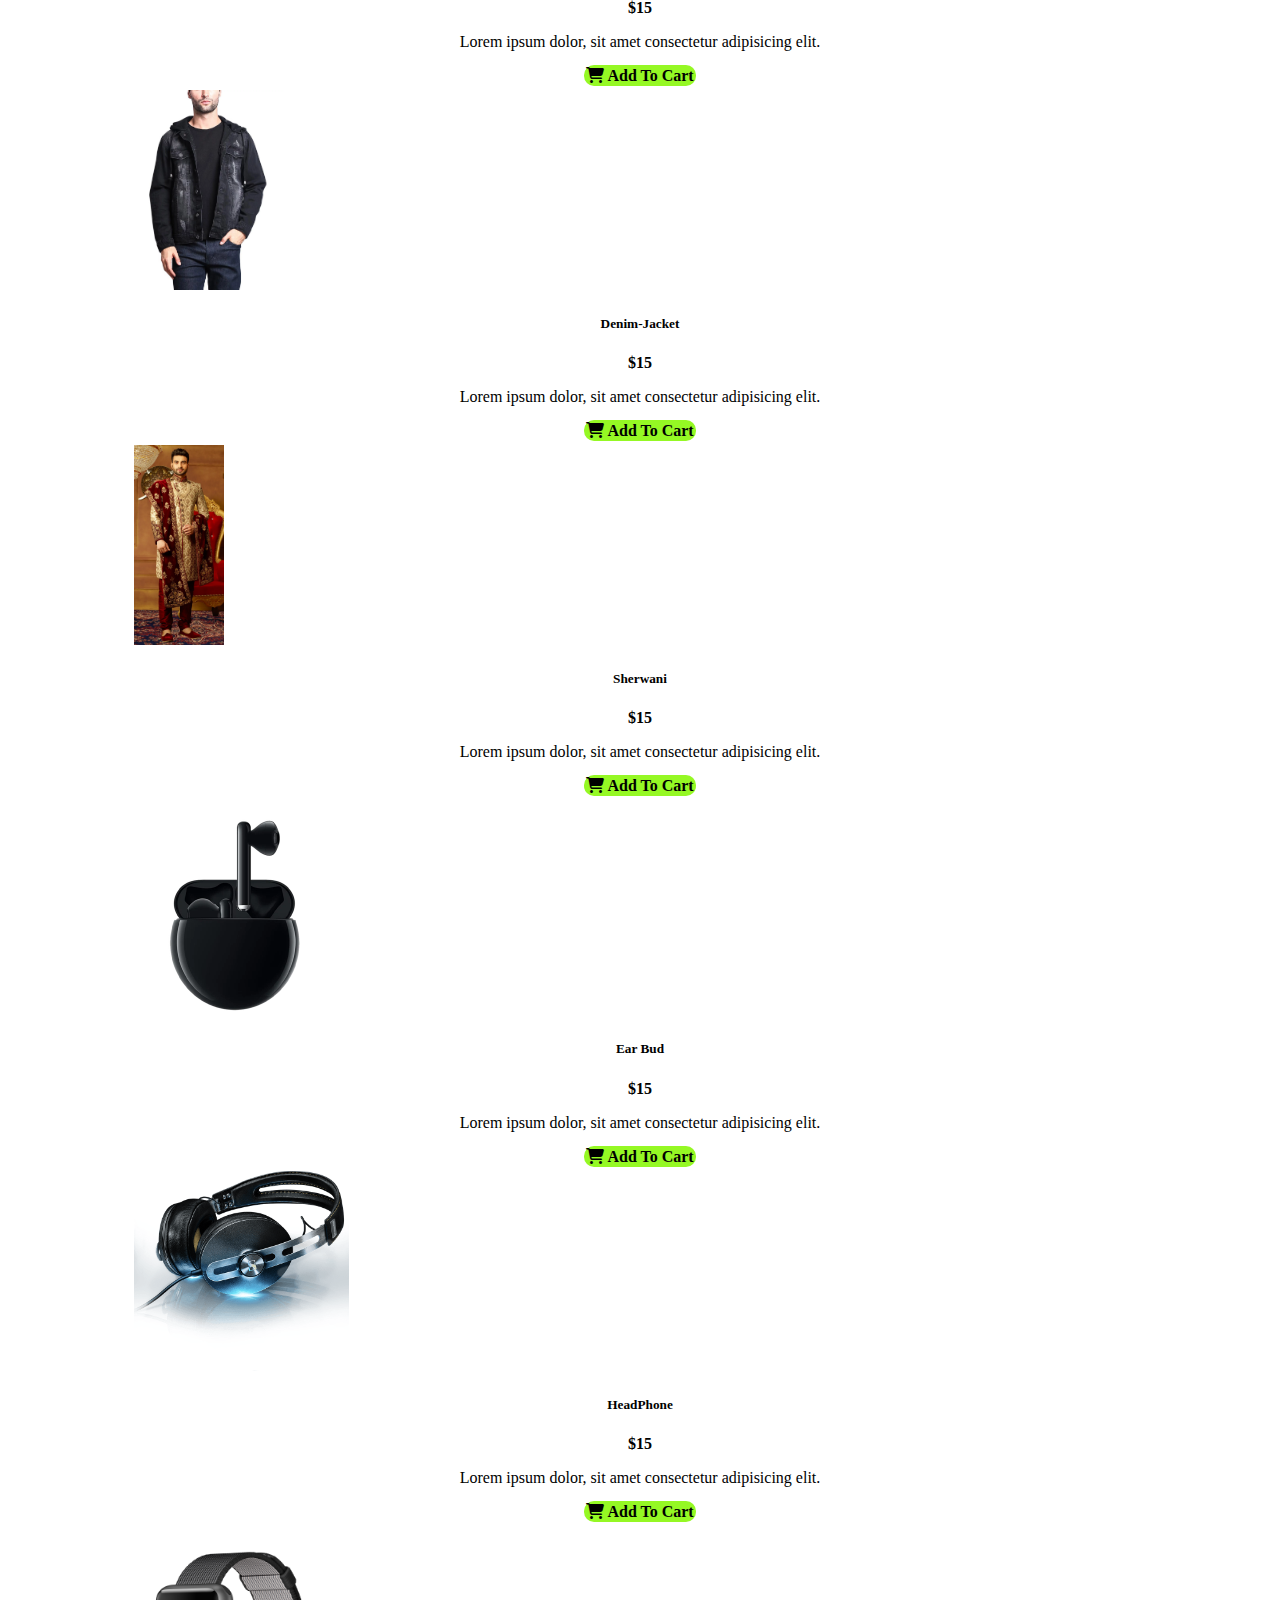
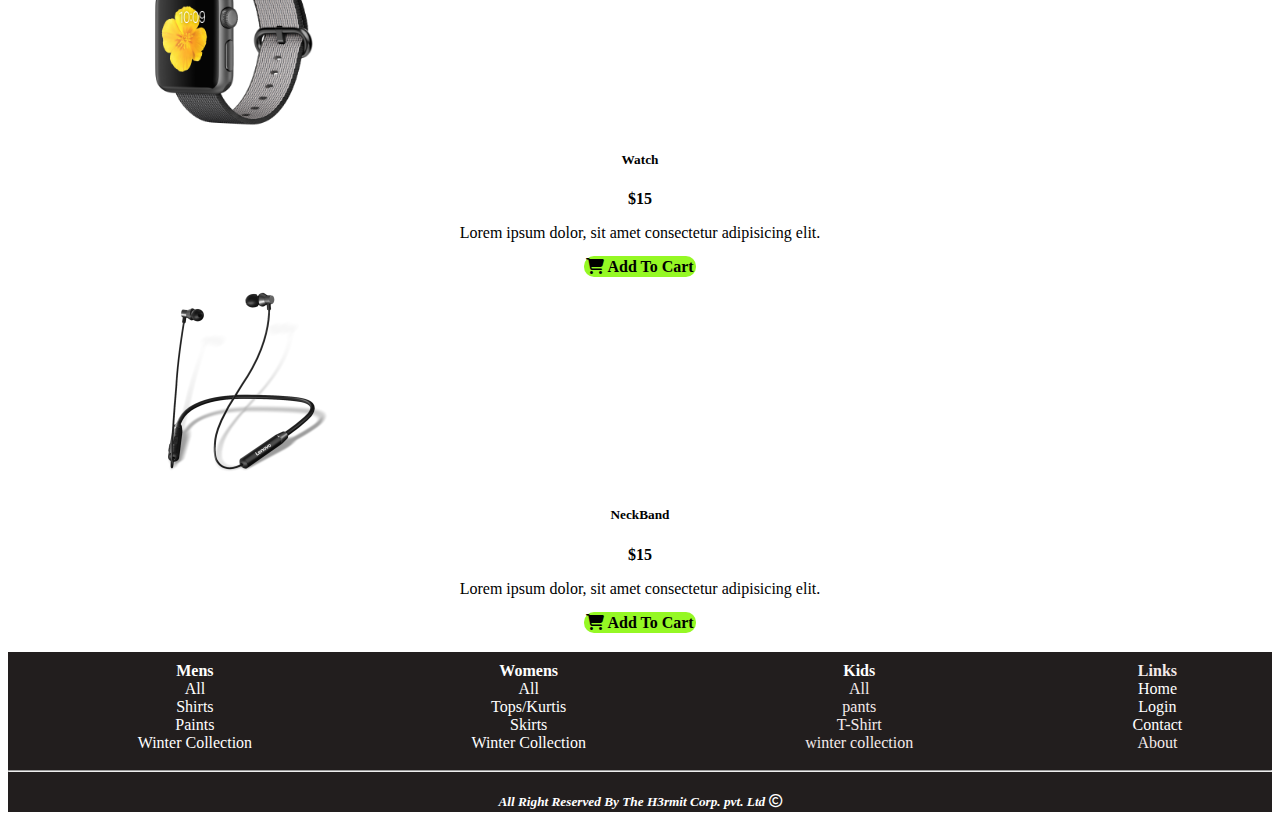
==== commit 1f9efafa: "Add files via upload" ====
--- a/all_product.html
+++ b/all_product.html
@@ -5,10 +5,15 @@
     <meta charset="UTF-8">
     <meta http-equiv="X-UA-Compatible" content="IE=edge">
     <meta name="viewport" content="width=device-width, initial-scale=1.0">
-    <title>All Products</title>
+    <title>Ecommerce</title>
+    <!--css file-->
     <link rel="stylesheet" href="utility.css">
+    <!--google-fonts-->
     <link rel="stylesheet" href="https://fonts.googleapis.com/css?family=Sofia">
+    <!--fontawesome-->
     <link rel="stylesheet" href="https://cdnjs.cloudflare.com/ajax/libs/font-awesome/6.2.1/css/all.min.css">
+
+    <!---BootStrap/Js bundles link-->
     <link rel="stylesheet"
         href="https://fonts.googleapis.com/css?family=Sofia&effect=neon|outline|emboss|shadow-multiple">
     <link href="https://cdn.jsdelivr.net/npm/bootstrap@5.0.2/dist/css/bootstrap.min.css" rel="stylesheet"
@@ -16,83 +21,19 @@
     <script src="https://cdn.jsdelivr.net/npm/bootstrap@5.0.2/dist/js/bootstrap.bundle.min.js"
         integrity="sha384-MrcW6ZMFYlzcLA8Nl+NtUVF0sA7MsXsP1UyJoMp4YLEuNSfAP+JcXn/tWtIaxVXM"
         crossorigin="anonymous"></script>
+
+    <!--JQuery File cdn-->
+    <script src="https://ajax.googleapis.com/ajax/libs/jquery/3.6.1/jquery.min.js"></script>
+    <!--JavaScript File-->
     <script src="test.js"></script>
+
 </head>
 
 <body>
-
-    <!--Top/First Navbar-->
-    <header>
-        <nav class="navbar navbar-expand-lg navbar-light"
-            style="background-image: linear-gradient(315deg,rgba(41, 41, 212,0.8), rgb(230, 62, 90));">
-            <div class="container-fluid">
-                <h3 class="b-logo font-effect-emboss">Ecomerce</h3>
-                <div class="nav-sbox ">
-                    <input class="input1" type="text" placeholder="style,fashion,winter,shose,casuals,etc.">
-                    <button class="btn1" style="background-color:coral ;">Search</button>
-                </div>
-                <div class="nav-log-cart">
-                    <a href="login.html"><button class="btn2" style="background-color:coral;">Login</button></a>
-                    <a href="cart.html"><i class="fa-solid fa-cart-shopping fa-2x i-1"></i></a>
-                </div>
-            </div>
-        </nav>
-        <!--Top/First Navbar Ends-->
-
-        <!--second Navbar-->
-        <div style="background-color:rgb(198, 218, 235) ;">
-            <ul class="nav justify-content-center">
-                <li class="nav-item">
-                    <a class="nav-link1" aria-current="page" href="index.html">Home</a>
-                </li>
-                <li class="nav-item">
-                    <a class="nav-link1" href="#">All Products</a>
-                </li>
-                <li class="dropdown">
-                    <a role="button" class="nav-link1 dropdown-toggle" data-bs-toggle="dropdown">Mens</a>
-                    <ul class="dropdown-menu">
-                        <li>
-                            <a class="dropdown-items nav-link1" href="#">All</a>
-                        </li>
-                        <li>
-                            <a class="dropdown-items nav-link1" href="#">Shirts</a>
-                        </li>
-                        <li>
-                            <a class="dropdown-items nav-link1" href="#">Paints</a>
-                        </li>
-                        <li>
-                            <a class="dropdown-items nav-link1" href="#">Winter Collection</a>
-                        </li>
-                    </ul>
-                </li>
-                <li class="dropdown">
-                    <a role="button" class="nav-link1 dropdown-toggle" data-bs-toggle="dropdown">Womens</a>
-                    <ul class="dropdown-menu">
-                        <li>
-                            <a class="dropdown-items nav-link1" href="#">All</a>
-                        </li>
-                        <li>
-                            <a class="dropdown-items nav-link1" href="#">Tops/Kurtis</a>
-                        </li>
-                        <li>
-                            <a class="dropdown-items nav-link1" href="#">Skirt</a>
-                        </li>
-                        <li>
-                            <a class="dropdown-items nav-link1" href="#">Winter Collection</a>
-                        </li>
-                    </ul>
-                </li>
-                <li class="nav-item">
-                    <a class="nav-link1" href="#">Kids</a>
-                </li>
-                <li class="nav-item">
-                    <a class="nav-link1" href="contact.html">Contact</a>
-                </li>
-            </ul>
-        </div>
-    </header>
-    <!--Second Navbar Ends-->
-
+    <!--Dynamic Header GO Live Server For Excelent View-->
+    <div id="header"></div>
+
+    <!--Company Banner-->
     <div style="background-size: 100%;
          background-image:url(./img_ecom/best-ecommerce-platforms-for-clothing-768x384.png); height: 350px;">
 
@@ -103,9 +44,10 @@
         </h4>
     </div>
 
-    <!--New Arrivel-->
-    <div style="text-align: center;font-weight:bolder;" class="pt-2">
-        <h4>New Arrivels</h4>
+    <!--All Products-->
+
+    <h4 style="text-align: center;background-color: lightblue; padding: 5px; margin-top: 10px;"><strong>All
+            Products</strong></h4>
     </div>
     <div class="container-new-arrive pt-3">
         <div class="card1">
@@ -121,198 +63,228 @@
             <p title="Yours in Just 150$"><img src="./img_ecom/iphone.png" class="card-img1" alt=""></p>
         </div>
     </div>
-    <!--New Arrivels-->
-
-    <!--Feature Product-->
-    <div class="container-fluid featured-product">
-        <div class="">
+
+
+    <div class="container-fluid">
+        <div class="row">
+            <div class="col-sm-12 col-md-6 col-lg-3 ">
+                <div class="card card-size">
+                    <div class="card-body card-body-style">
+                        <img src="./img_ecom/casual-dress.png" alt="" class="card-img-style">
+                        <h5 class="card-title">Casual Dress</h5>
+                        <p class="card-text">$15</p>
+                        <a href="cart.html" type="button" class="btn-cart"><i class="fa-solid fa-cart-shopping"></i>Add To
+                            cart</a>
+                    </div>
+                </div>
+            </div>
+            <div class="col-sm-12 col-md-6 col-lg-3">
+                <div class="card  card-size">
+                    <div class="card-body card-body-style">
+                        <img src="./img_ecom/cap.png" alt="" class=" card-img-style">
+                        <h5 class="card-title">Cap</h5>
+                        <p class="card-text">$5</p>
+                        <a href="cart.html" type="button" class="btn-cart"><i class="fa-solid fa-cart-shopping"></i>Add To
+                            cart</a>
+                    </div>
+                </div>
+            </div>
+            <div class="col-sm-12 col-md-6 col-lg-3">
+                <div class="card card-size">
+                    <div class="card-body card-body-style">
+                        <img src="./img_ecom/kids-denim.png" alt="" class=" card-img-style">
+                        <h5 class="card-title">Denim Jacket</h5>
+                        <p class="card-text">$15</p>
+                        <a href="cart.html" type="button" class="btn-cart"><i class="fa-solid fa-cart-shopping"></i>Add To
+                            cart</a>
+                    </div>
+                </div>
+            </div>
+            <div class="col-sm-12 col-md-6 col-lg-3">
+                <div class="card card-size">
+                    <div class="card-body card-body-style">
+                        <img src="./img_ecom/party-wear.png" alt="" class="card-img-style">
+                        <h5 class="card-title">Kids Party-wear</h5>
+                        <p class="card-text">$15</p>
+                        <a href="cart.html" type="button" class="btn-cart"><i class="fa-solid fa-cart-shopping"></i>Add To
+                            cart</a>
+                    </div>
+                </div>
+            </div>
+            <div class="col-sm-12 col-md-6 col-lg-3">
+                <div class="card card-size">
+                    <div class="card-body card-body-style">
+                        <img src="./img_ecom/Pink-frock.png" alt="" class=" card-img-style">
+                        <h5 class="card-title">Pink Frock</h5>
+                        <p class="card-text">$15</p>
+                        <a href="cart.html" type="button" class="btn-cart"><i class="fa-solid fa-cart-shopping"></i>Add To
+                            cart</a>
+                    </div>
+                </div>
+            </div>
+            <div class="col-sm-12 col-md-6 col-lg-3">
+                <div class="card card-size">
+                    <div class="card-body card-body-style">
+                        <img src="./img_ecom/casual-dress.png" alt="" class=" card-img-style">
+                        <h5 class="card-title">Casual Dress</h5>
+                        <p class="card-text">$15</p>
+                        <a href="cart.html" type="button" class="btn-cart"><i class="fa-solid fa-cart-shopping"></i>Add To
+                            cart</a>
+                    </div>
+                </div>
+            </div>
+            <div class="col-sm-12 col-md-6 col-lg-3">
+                <div class="card card-size">
+                    <div class="card-body card-body-style">
+                        <img src="./img_ecom/casual-dress.png" alt="" class=" card-img-style">
+                        <h5 class="card-title">Casual Dress</h5>
+                        <p class="card-text">$15</p>
+                        <a href="cart.html" type="button" class="btn-cart"><i class="fa-solid fa-cart-shopping"></i>Add To
+                            cart</a>
+                    </div>
+                </div>
+            </div>
+            <div class="col-sm-12 col-md-6 col-lg-3">
+                <div class="card card-size">
+                    <div class="card-body card-body-style">
+                        <img src="./img_ecom/casual-dress.png" alt="" class=" card-img-style">
+                        <h5 class="card-title">Casual Dress</h5>
+                        <p class="card-text">$15</p>
+                        <a href="cart.html" type="button" class="btn-cart"><i class="fa-solid fa-cart-shopping"></i>Add To
+                            cart</a>
+                    </div>
+                </div>
+            </div>
+        </div>
+    </div>
+
+    <div class="container-fluid">
+        <div class="" style="margin-bottom: 20px;">
             <div class="row">
-                <h4>All Products</h4>
-                <div class="col-sm-3">
-                    <div class="card" style="width: auto; align-items: center;">
-                        <img src="./img_ecom/blue-gown.jpg" class="card-img-top" alt="blue-gown"
-                            style="width:auto; height: 200px;">
-                        <div class="card-body">
+                <div class="col-sm-12 col-md-6 col-lg-3">
+                    <div class="card card-size">
+                        <img src="./img_ecom/blue-gown.jpg" class="card-img-style" alt="blue-gown">
+                        <div class="card-body card-body-style">
                             <h5 class="card-title">Blue Gown</h5>
                             <span style="font-weight: bolder;">$15</span>
                             <p class="card-text">Lorem ipsum dolor, sit amet consectetur adipisicing elit.</p>
-                        </div>
-                        <a href="#" type="button" class="btn-cart"><i class="fa-solid fa-cart-shopping"></i> Add To
-                            Cart</a>
-                    </div>
-                </div>
-                <div class="col-sm-3">
-                    <div class="card" style="width: auto; align-items: center;">
-                        <img src="./img_ecom/Cheap-Mesh-Short-Sexy-Red-Clubwear-Dresses.webp" class="card-img-top"
-                            alt="" style="width: auto; height: 200px;">
-                        <div class="card-body">
+                            <a href="cart.html" type="button" class="btn-cart"><i class="fa-solid fa-cart-shopping"></i>Add To
+                                Cart</a>
+                        </div>
+                    </div>
+                </div>
+                <div class="col-sm-12 col-md-6 col-lg-3">
+                    <div class="card card-size">
+                        <img src="./img_ecom/Cheap-Mesh-Short-Sexy-Red-Clubwear-Dresses.webp" class="card-img-style"
+                            alt="">
+                        <div class="card-body card-body-style">
                             <h5 class="card-title">Red Skirt</h5>
                             <span style="font-weight: bolder;">$15</span>
                             <p class="card-text">Lorem ipsum dolor, sit amet consectetur adipisicing elit.</p>
-                        </div>
-                        <a href="#" type="button" class="btn-cart"><i class="fa-solid fa-cart-shopping"></i> Add To
-                            Cart</a>
-                    </div>
-                </div>
-                <div class="col-sm-3">
-                    <div class="card" style="width: auto; align-items: center;">
-                        <img src="./img_ecom/denim-jacket.webp" class="card-img-top" alt=""
-                            style="width: auto; height: 200px;">
-                        <div class="card-body">
+                            <a href="cart.html" type="button" class="btn-cart"><i class="fa-solid fa-cart-shopping"></i> Add To
+                                Cart</a>
+                        </div>
+                    </div>
+                </div>
+                <div class="col-sm-12 col-md-6 col-lg-3">
+                    <div class="card card-size">
+                        <img src="./img_ecom/denim-jacket.webp" class="card-img-style" alt="">
+                        <div class="card-body card-body-style">
                             <h5 class="card-title">Denim-Jacket</h5>
                             <span style="font-weight: bolder;">$15</span>
                             <p class="card-text">Lorem ipsum dolor, sit amet consectetur adipisicing elit.</p>
-                        </div>
-                        <a href="#" type="button" class="btn-cart"><i class="fa-solid fa-cart-shopping"></i> Add To
-                            Cart</a>
-                    </div>
-                </div>
-                <div class="col-sm-3">
-                    <div class="card" style="width: auto; align-items: center;">
-                        <img src="./img_ecom/sherwani.webp" class="card-img-top" alt=""
-                            style="width: auto; height: 200px;">
-                        <div class="card-body">
+                            <a href="cart.html" type="button" class="btn-cart"><i class="fa-solid fa-cart-shopping"></i> Add To
+                                Cart</a>
+                        </div>
+                    </div>
+                </div>
+                <div class="col-sm-12 col-md-6 col-lg-3">
+                    <div class="card card-size">
+                        <img src="./img_ecom/sherwani.webp" class="card-img-style" alt="">
+                        <div class="card-body card-body-style">
                             <h5 class="card-title">Sherwani</h5>
                             <span style="font-weight: bolder;">$15</span>
                             <p class="card-text">Lorem ipsum dolor, sit amet consectetur adipisicing elit.</p>
-                        </div>
-                        <a href="#" type="button" class="btn-cart"><i class="fa-solid fa-cart-shopping"></i> Add To
-                            Cart</a>
-                    </div>
-                </div>
-            </div>
-        </div>
-    </div>
-
-
-    <div class="container-fluid featured-product">
-
-        <div class="">
+                            <a href="cart.html" type="button" class="btn-cart"><i class="fa-solid fa-cart-shopping"></i> Add To
+                                Cart</a>
+                        </div>
+                    </div>
+                </div>
+            </div>
+        </div>
+    </div>
+
+
+    <div class="container-fluid">
+
+        <div class="" style="margin-bottom: 20px;margin-top: 10px;">
             <div class="row">
-                <div class="col-sm-3">
-                    <div class="card" style="width:auto; align-items: center;">
-                        <img src="./img_ecom/earbud.webp" class="card-img-top" alt="blue-gown"
-                            style="width:auto; height: 200px;">
-                        <div class="card-body">
+                <div class="col-sm-12 col-md-6 col-lg-3">
+                    <div class="card card-size">
+                        <img src="./img_ecom/earbud.webp" class="card-img-style" alt="blue-gown">
+                        <div class="card-body card-body-style">
                             <h5 class="card-title">Ear Bud</h5>
                             <span style="font-weight: bolder;">$15</span>
                             <p class="card-text">Lorem ipsum dolor, sit amet consectetur adipisicing
                                 elit.
                             </p>
-                        </div>
-                        <a href="#" type="button" class="btn-cart"><i class="fa-solid fa-cart-shopping"></i>
-                            Add To
-                            Cart</a>
-                    </div>
-                </div>
-                <div class="col-sm-3">
-                    <div class="card" style="width: auto; align-items: center;">
-                        <img src="./img_ecom/headphone.png" class="card-img-top" alt=""
-                            style="width: auto; height: 200px;">
-                        <div class="card-body">
+                            <a href="cart.html" type="button" class="btn-cart"><i class="fa-solid fa-cart-shopping"></i>
+                                Add To
+                                Cart</a>
+                        </div>
+                    </div>
+                </div>
+                <div class="col-sm-12 col-md-6 col-lg-3">
+                    <div class="card card-size">
+                        <img src="./img_ecom/headphone.png" class="card-img-style" alt="">
+                        <div class="card-body card-body-style">
                             <h5 class="card-title">HeadPhone</h5>
                             <span style="font-weight: bolder;">$15</span>
                             <p class="card-text">Lorem ipsum dolor, sit amet consectetur adipisicing
                                 elit.
                             </p>
-                        </div>
-                        <a href="#" type="button" class="btn-cart"><i class="fa-solid fa-cart-shopping"></i>
-                            Add To
-                            Cart</a>
-                    </div>
-                </div>
-                <div class="col-sm-3">
-                    <div class="card" style="width: auto; align-items: center;">
-                        <img src="./img_ecom/watch1.png" class="card-img-top" alt=""
-                            style="width: auto; height: 200px;">
-                        <div class="card-body">
+                            <a href="cart.html" type="button" class="btn-cart"><i class="fa-solid fa-cart-shopping"></i>
+                                Add To
+                                Cart</a>
+                        </div>
+                    </div>
+                </div>
+                <div class="col-sm-12 col-md-6 col-lg-3">
+                    <div class="card card-size">
+                        <img src="./img_ecom/watch1.png" class="card-img-style" alt="">
+                        <div class="card-body card-body-style">
                             <h5 class="card-title">Watch</h5>
                             <span style="font-weight: bolder;">$15</span>
                             <p class="card-text">Lorem ipsum dolor, sit amet consectetur adipisicing
                                 elit.
                             </p>
-                        </div>
-                        <a href="#" type="button" class="btn-cart"><i class="fa-solid fa-cart-shopping"></i>
-                            Add To
-                            Cart</a>
-                    </div>
-                </div>
-                <div class="col-sm-3">
-                    <div class="card" style="width: auto; align-items: center;">
-                        <img src="./img_ecom/nackband.png" class="card-img-top" alt=""
-                            style="width: auto; height: 200px;">
-                        <div class="card-body">
+                            <a href="cart.html" type="button" class="btn-cart"><i class="fa-solid fa-cart-shopping"></i>
+                                Add To
+                                Cart</a>
+                        </div>
+                    </div>
+                </div>
+                <div class="col-sm-12 col-md-6 col-lg-3">
+                    <div class="card card-size">
+                        <img src="./img_ecom/nackband.png" class="card-img-style" alt="">
+                        <div class="card-body card-body-style">
                             <h5 class="card-title">NeckBand</h5>
                             <span style="font-weight: bolder;">$15</span>
                             <p class="card-text">Lorem ipsum dolor, sit amet consectetur adipisicing
                                 elit.
                             </p>
-                        </div>
-                        <a href="#" type="button" class="btn-cart"><i class="fa-solid fa-cart-shopping"></i>
-                            Add To Cart</a>
-                    </div>
-                </div>
-            </div>
-        </div>
-    </div>
-
-    <!--footer Starts-->
-    <footer>
-        <div class="div1-foot">
-            <div class="container-fluid">
-                <div class="foot-flex">
-                    <div>
-                        <ul>
-                            <li>
-                                <a href="#" style="font-weight: bolder;color: white;text-decoration: none;">Mens</a>
-                            </li>
-                            <li>All</li>
-                            <li>Shirts</li>
-                            <li>Pants</li>
-                            <li>winter collection</li>
-                        </ul>
-                    </div>
-                    <div>
-                        <ul>
-                            <li>
-                                <a href="#" style="font-weight: bolder;color: white;text-decoration: none;">Womens</a>
-                            </li>
-                            <li>All</li>
-                            <li>Tops/Kurtis</li>
-                            <li>Skirt</li>
-                            <li>winter collection</li>
-                        </ul>
-                    </div>
-                    <div>
-                        <ul>
-                            <li>
-                                <a href="#" style="font-weight: bolder;color: white;text-decoration: none;">Kids</a>
-                            </li>
-                            <li>All</li>
-                            <li>pants</li>
-                            <li>T-Shirt</li>
-                            <li>winter collection</li>
-                        </ul>
-                    </div>
-                    <div>
-                        <ul>
-                            <li style="font-weight: bolder;">
-                                Links
-                            </li>
-                            <li><a href="index.html" class="foot-link">Home</a></li>
-                            <li><a href="login.html" class="foot-link">Login</a></li>
-                            <li><a href="contact.html" class="foot-link">Contact</a></li>
-                            <li>About</li>
-                        </ul>
-                    </div>
-                </div>
-                <hr style="color: white;">
-                <h5 style="text-align:center; color: white; padding-bottom: 2px;"><em>All Right Reserved By The H3rmit
-                        Corp. pvt. Ltd </em>
-                    <i class="fa-regular fa-copyright"></i>
-                </h5>
-    </footer>
-    <!--Footer Ends-->
+                            <a href="cart.html" type="button" class="btn-cart"><i class="fa-solid fa-cart-shopping"></i>
+                                Add To Cart</a>
+                        </div>
+                    </div>
+                </div>
+            </div>
+        </div>
+    </div>
+
+    <!--Dynamic footer-->
+    <div id="footer"></div>
+
 </body>
 
 </html>--- a/utility.css
+++ b/utility.css
@@ -130,7 +130,6 @@
     color: rgb(247, 247, 247);
     padding-top: 100px;
     font-weight: bolder;
-    font-family: cursive;
     font-size: 60px;
     font-family: "Sofia", sans-serif;
     animation-name: logo;
@@ -153,8 +152,8 @@
 }
 
 .btn-cart {
-    width: 150px;
-    height: 30px;
+    width: 70%;
+    height: auto;
     border: none;
     border-radius: 10px;
     background-color: rgb(149, 248, 36);
@@ -386,15 +385,18 @@
     text-align: center;
 
 }
-.login-inner label{
+
+.login-inner label {
     float: left;
     font-weight: bolder;
 }
-.login-inner input{
+
+.login-inner input {
     width: 350px;
     position: relative;
 }
-.log-btn{
+
+.log-btn {
     align-items: center;
     margin-top: 10px;
     border: none;
@@ -403,8 +405,9 @@
     width: 100%;
     font-weight: bolder;
 }
+
 /*Cart page styling*/
-.cart{
+.cart {
     display: flex;
     justify-content: center;
     width: 100%;
@@ -412,46 +415,74 @@
     margin-top: 5px;
     margin-bottom: 5px;
 }
-.grid-container{
+
+.grid-container {
     display: grid;
     border-radius: 2px;
     box-shadow: 0 2px 6px 0 rgb(121, 102, 102);
     margin-top: 5px;
     margin-bottom: 5px;
 }
-.grid-item-inner{
+
+.grid-item-inner {
     padding: 20px;
 }
-.cart-item-1{
+
+.cart-item-1 {
+    grid-row: 1;
     grid-column: 1;
-    grid-row: 1;
     text-align: center;
     background-color: rgb(231, 241, 237);
-    
-}
-.cart-item-2{
+}
+
+.cart-item-2 {
+    grid-row: 2;
     grid-column: 2;
-    grid-row:2 ;
-    text-align: center;
-    
-}
-.cart-item-3{
+    text-align: center;
+
+}
+
+.cart-item-3 {
+    grid-row: 2;
     grid-column: 3;
-    grid-row:2 ;
-    text-align: center;
-   
-}
-.cart-item-4{
+    text-align: center;
+
+}
+
+.cart-item-4 {
+    grid-row: 2;
     grid-column: 4;
-    grid-row:2 ;
-    text-align: center;
-    
-}
-.card-header{
+    text-align: center;
+
+}
+
+.card-header {
     height: 70px;
 }
-.card-size{
+
+.card-size {
     margin-top: 5px;
     margin-bottom: 5px;
-    height: 300px; 
-}+    height: 300px;
+}
+
+/*Kids/all_product page Styling*/
+.card-img-style {
+    width: auto;
+    height: 200px;
+    align-items: center;
+}
+
+.card-body-style {
+    justify-content: center;
+    align-items: center;
+    text-align: center;
+}
+
+.card-size {
+    width: 80%;
+    height: auto;
+    margin-left: auto;
+    margin-right: auto;
+}
+
